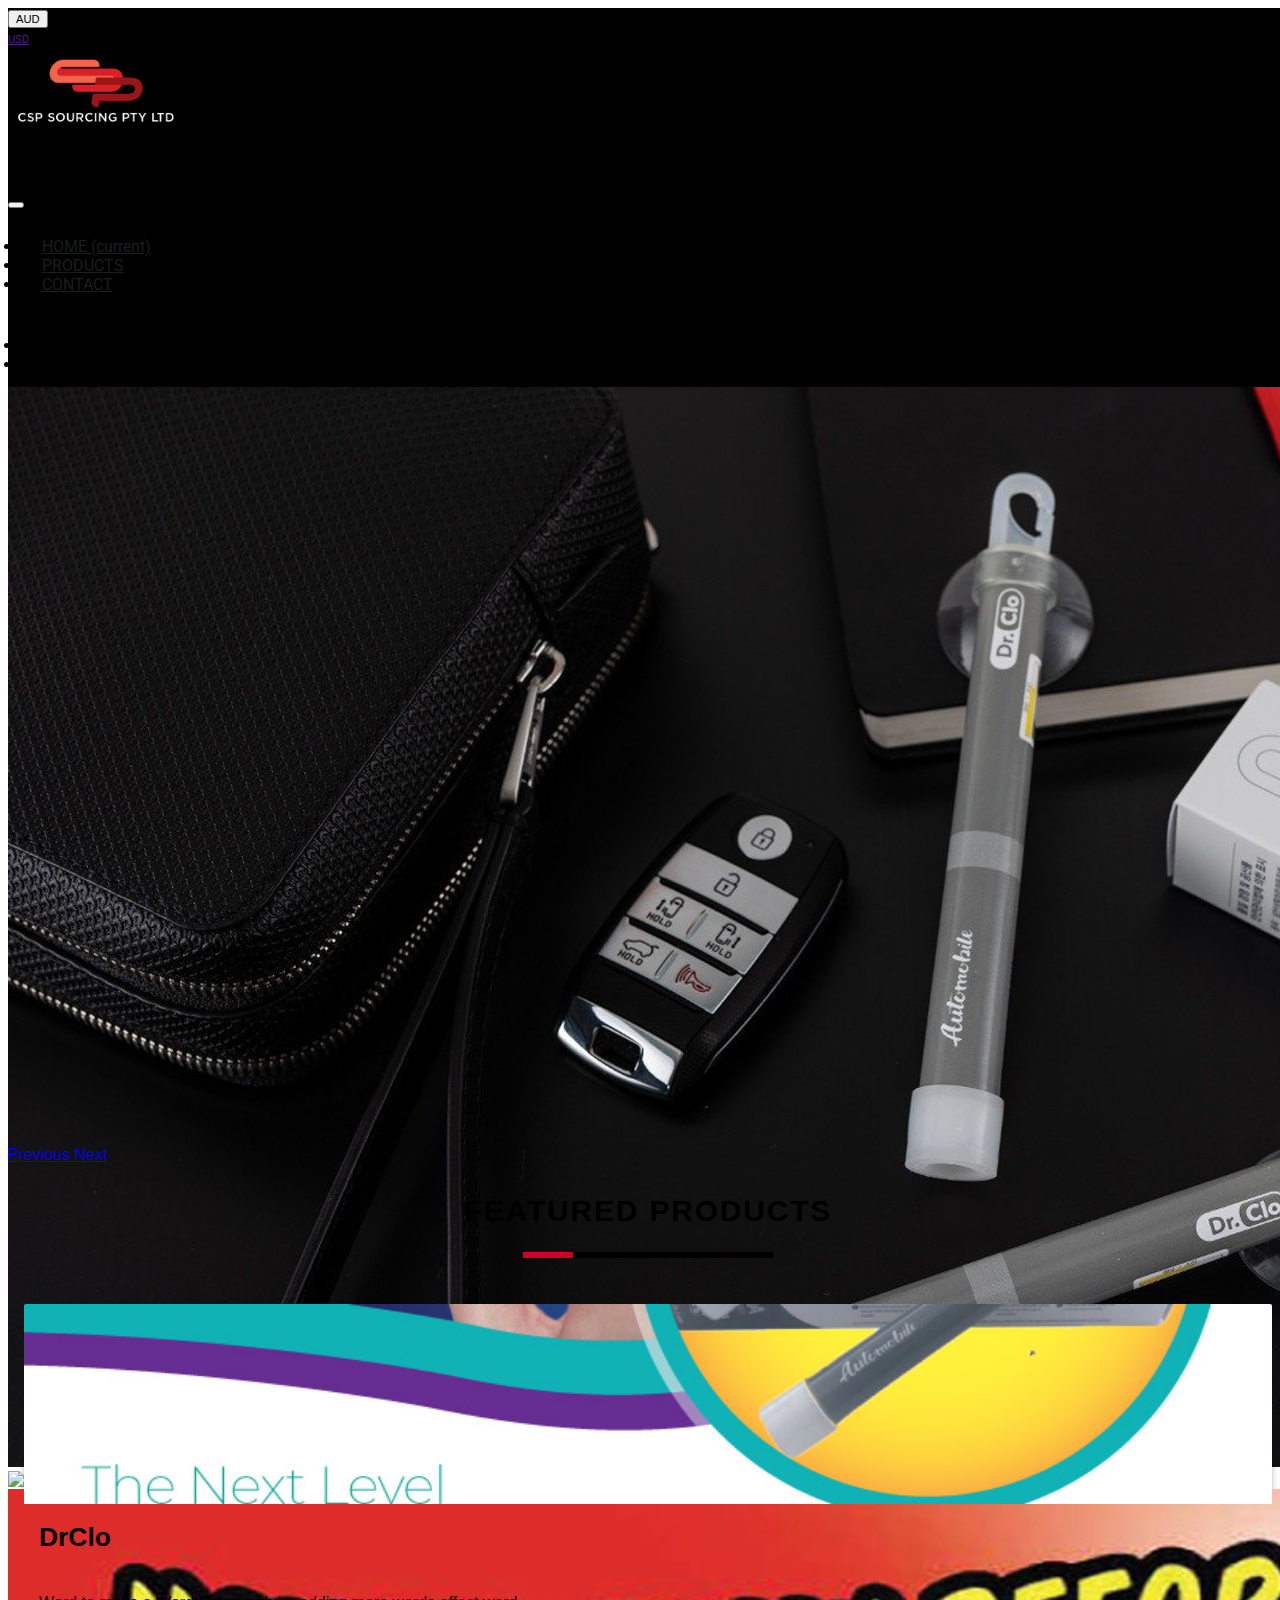
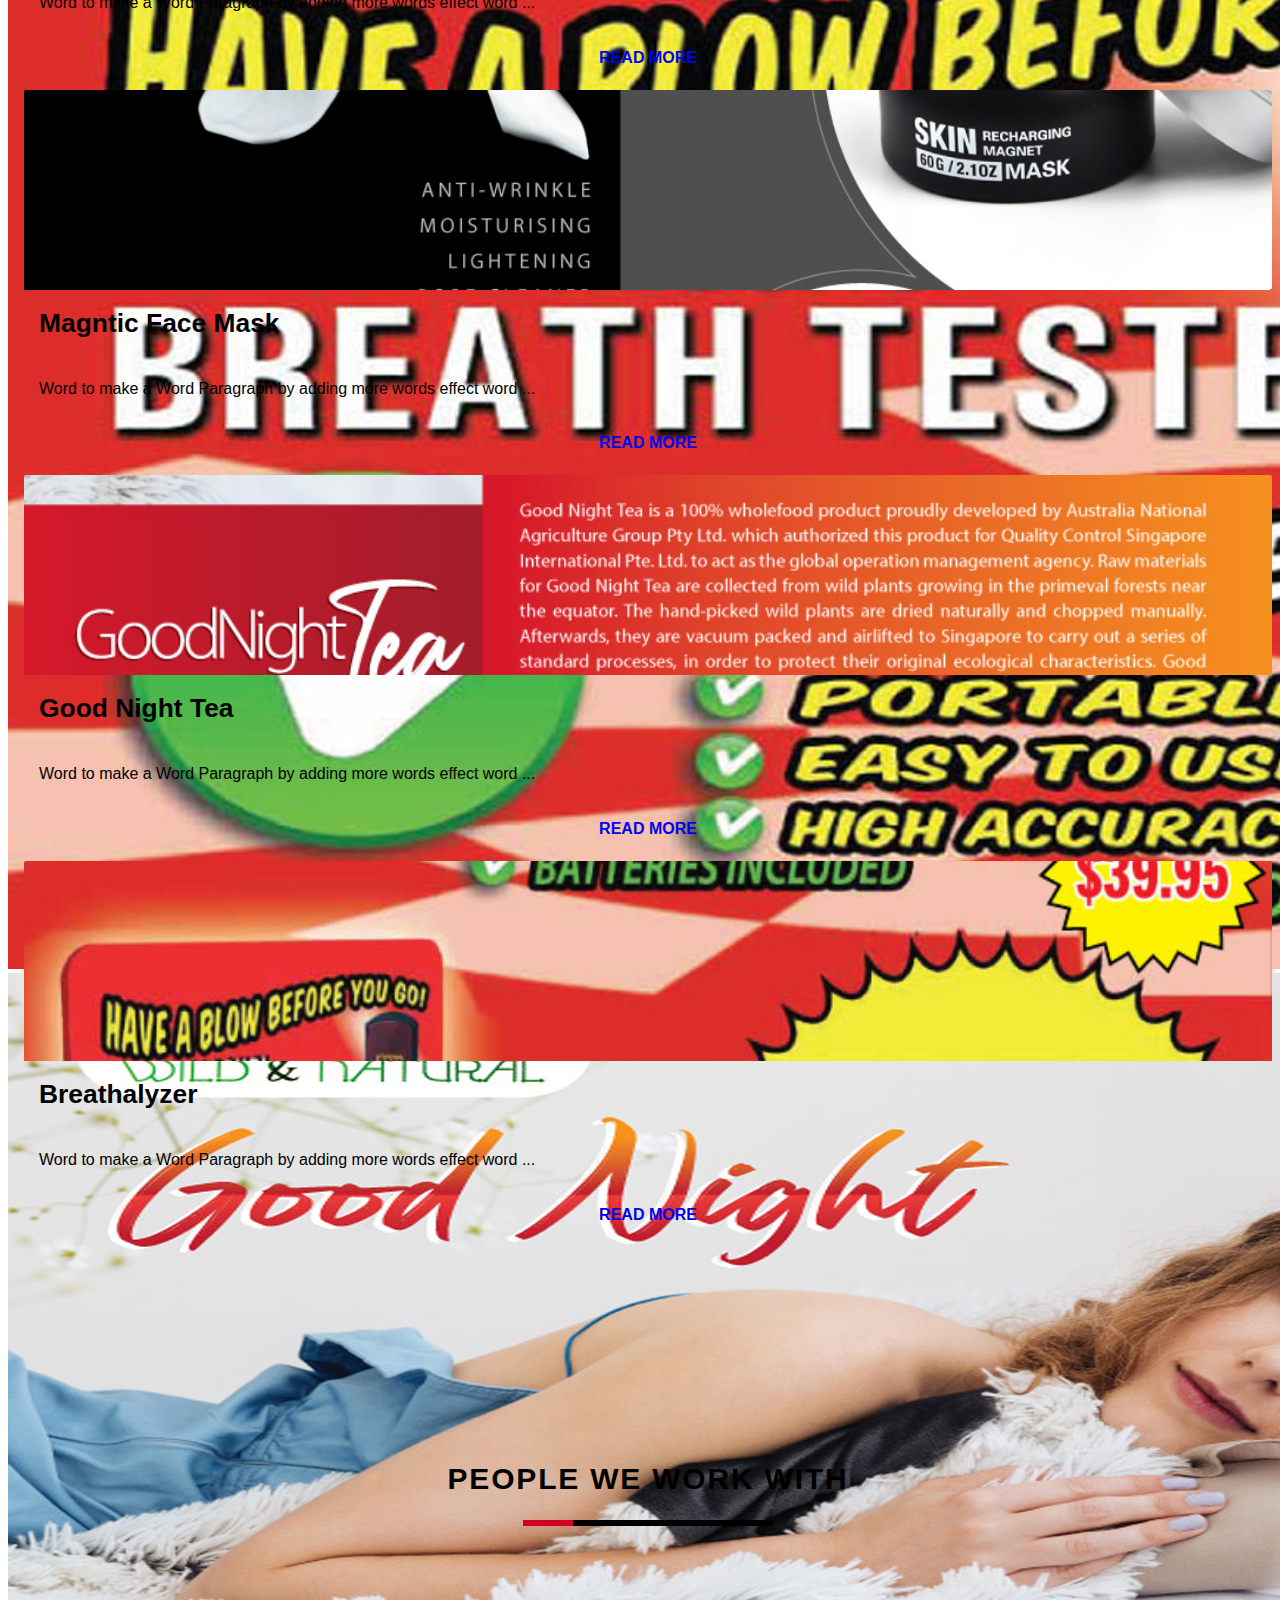
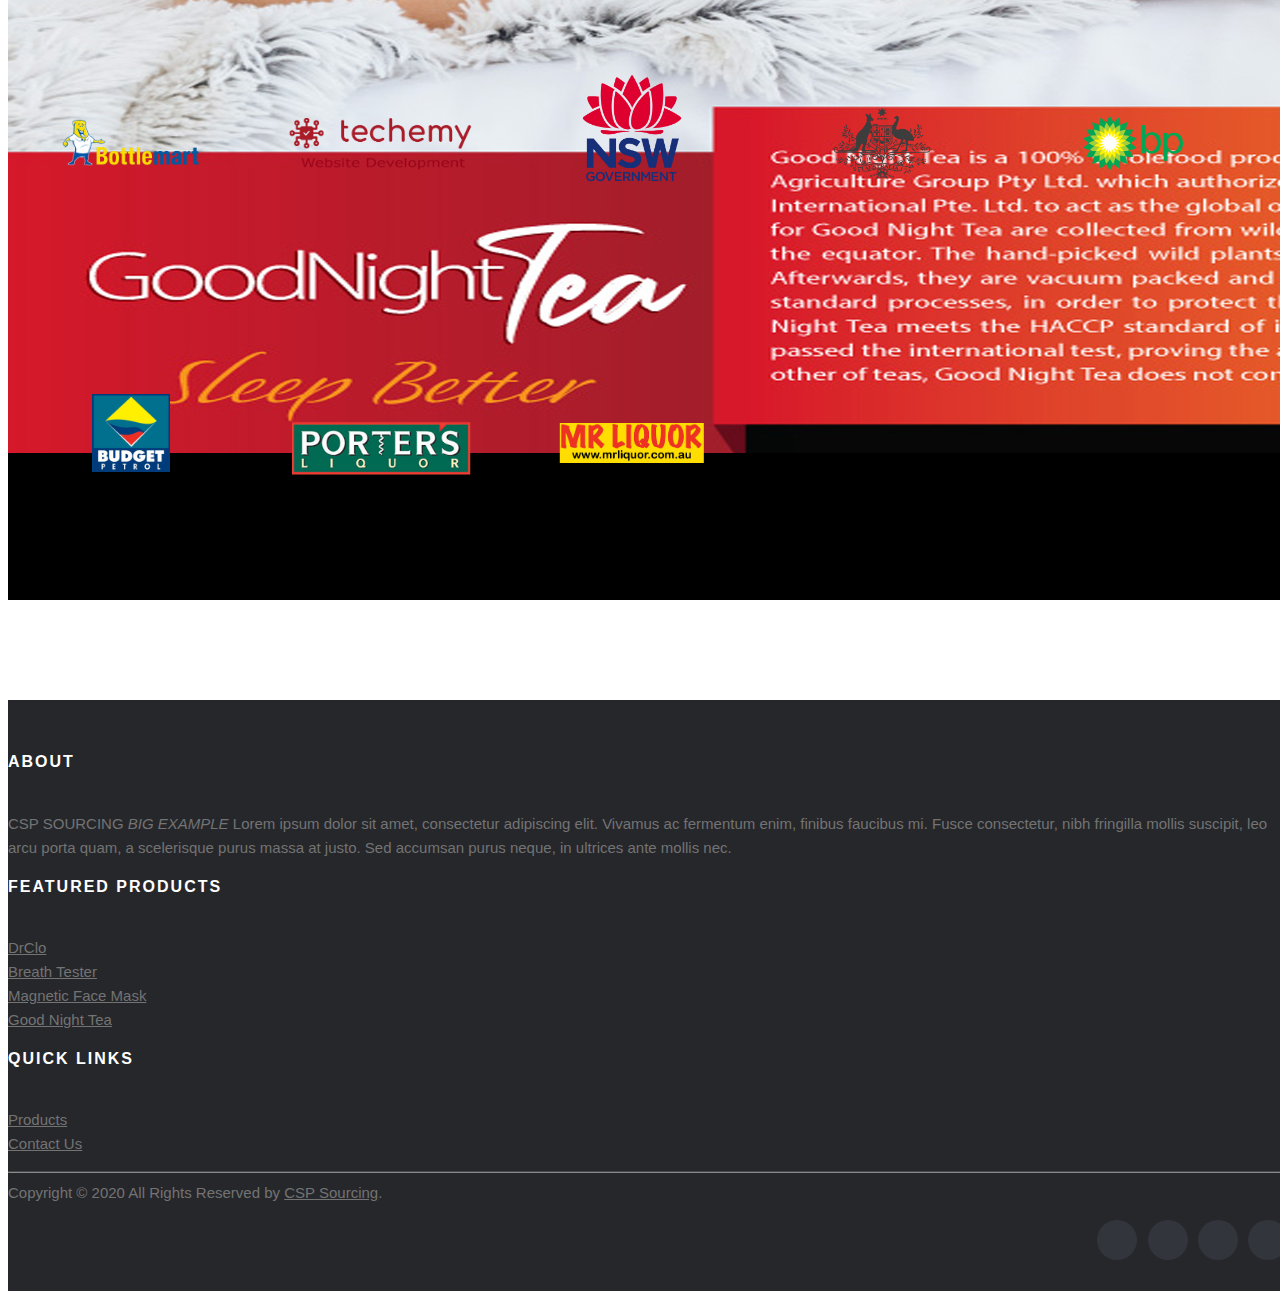
==== index.html @ be685585 "Update index.html" ====
<!DOCTYPE html>
<html lang="en">

<head>
    <meta charset="UTF-8">
    <meta name="viewport" content="width=device-width, initial-scale=1.0">
    <title>CSP Sourcing | We Create to Motivate</title>
    <!--Bootstrap CDN-->
    <link rel="stylesheet" href="https://stackpath.bootstrapcdn.com/bootstrap/4.5.0/css/bootstrap.min.css"
        integrity="sha384-9aIt2nRpC12Uk9gS9baDl411NQApFmC26EwAOH8WgZl5MYYxFfc+NcPb1dKGj7Sk" crossorigin="anonymous">
    <script src="https://code.jquery.com/jquery-3.5.1.slim.min.js"
        integrity="sha384-DfXdz2htPH0lsSSs5nCTpuj/zy4C+OGpamoFVy38MVBnE+IbbVYUew+OrCXaRkfj" crossorigin="anonymous">
    </script>
    <script src="https://cdn.jsdelivr.net/npm/popper.js@1.16.0/dist/umd/popper.min.js"
        integrity="sha384-Q6E9RHvbIyZFJoft+2mJbHaEWldlvI9IOYy5n3zV9zzTtmI3UksdQRVvoxMfooAo" crossorigin="anonymous">
    </script>
    <script src="https://stackpath.bootstrapcdn.com/bootstrap/4.5.0/js/bootstrap.min.js"
        integrity="sha384-OgVRvuATP1z7JjHLkuOU7Xw704+h835Lr+6QL9UvYjZE3Ipu6Tp75j7Bh/kR0JKI" crossorigin="anonymous">
    </script>
    <!-- Font Awesome CDN -->
    <script src="https://use.fontawesome.com/f053070eb8.js"></script>

    <!--Slick Slider-->
    <link rel="stylesheet" type="text/css" href="//cdn.jsdelivr.net/npm/slick-carousel@1.8.1/slick/slick.css" />
    <!-- Custom Stylesheet -->
    <link rel="stylesheet" href="./css/style.css">
</head>

<body>
    <header>
        <!--header-->


        <div class="container">
            <div class="row">
                <div class="col-md-4 col-sm12 col-12">
                    <div class="btn-group">
                        <button class="btn border dropdown-toggle my-md-4 my-2 text-white" data-toggle="dropdown"
                            aria-haspopup="true" aria-expanded="false">AUD</button>
                        <div class="dropdown-menu">
                            <a href="" class="dropdown-item">USD</a>
                        </div>
                    </div>
                    <style>
                        @media only screen and (min-device-width: 375px) and (max-device-width: 812px) and (-webkit-min-device-pixel-ratio: 3) {
                            .dropdown-toggle {
                                display: none;
                            }
                        }
                    </style>

                </div>
                <div class="col-md-4 col-12 text-center">
                    <a class="navbar-brand" href="index.html"></a><img style="width: 175px;"
                        src="assets/CSP Logo 600px.png"></a>
                </div>
                <div class="col-md-4 col-12 text-right">
                    <p class="my-md-4 header-links">
                        <a href="" class="px2"><i class="fa fa-instagram fa-2x" style="color:#fff; padding:4px;"
                                aria-hidden="true"></i></a>
                        <a href="" class="px2"><i class="fa fa-facebook-square fa-2x" style="color:#fff; padding:4px;"
                                aria-hidden="true"></i></a>
                        <a href="" class="px2"><i class="fa fa-envelope-square fa-2x" style="color:#fff; padding:4px;"
                                aria-hidden="true"></i></a>
                    </p>
                </div>
            </div>
        </div>
        <style>
            @media only screen and (min-device-width: 375px) and (max-device-width: 812px) and (-webkit-min-device-pixel-ratio: 3) {
                .header-links {
                    padding-right: 131.5px;
                    /*display: none;*/
                }
            }
        </style>

        <div class="container-fluid p-0">
            <nav class="navbar navbar-expand-lg navbar-light bg-white">
                <!--<a class="navbar-brand" href="#">Navbar</a>-->
                <button class="navbar-toggler" type="button" data-toggle="collapse" data-target="#navbarNav"
                    aria-controls="navbarNav" aria-expanded="false" aria-label="Toggle navigation">
                    <span class="navbar-toggler-icon"></span>
                </button>
                <div class="collapse navbar-collapse" id="navbarNav">
                    <ul class="navbar-nav">
                        <li class="nav-item active">
                            <a class="nav-link" href="#">HOME <span class="sr-only">(current)</span></a>
                        </li>
                        <li class="nav-item">
                            <a class="nav-link" href="products.html">PRODUCTS</a>
                        </li>
                        <!--<li class="nav-item">
                            <a class="nav-link" href="#">Pricing</a>
                        </li>-->
                        <li class="nav-item">
                            <a class="nav-link" href="contact.html">CONTACT</a>
                        </li>
                    </ul>
                </div>
                <div class="navbar-nav">
                    <li class="nav-item border rounded-circle mx-2 search-icon">
                        <i class="fa fa-search p-2"></i>
                    </li>
                    <li class="nav-item border rounded-circle mx-2 basket-item">
                        <a href="products.html">
                            <i class="fa fa-shopping-basket p-2"></i></a>
                    </li>
                </div>
            </nav>
        </div>


    </header>
    <!--/header-->



    <!--Main Section-->
    <main>







        <!--Bootstrap Carousel-->






        <div id="carouselExampleInterval" class="carousel slide" data-ride="carousel">
            <div class="carousel-inner" style="max-height: 84.4vh;">
                <div class="carousel-item active" data-interval="10000">
                    <img src="./assets/drclo grey 1080p.jpg" class="d-block w-100" alt="...">
                </div>
                <div class="carousel-item" data-interval="2000">
                    <img src="./assets/Magntic Face Mask 1080p.jpg" class="d-block w-100" alt="...">
                </div>
                <div class="carousel-item">
                    <img src="./assets/Breath Tester 1080p.jpg" class="d-block w-100" alt="...">
                </div>
                <div class="carousel-item">
                    <img src="./assets/Good Night Tea 1080p.jpg" class="d-block w-100" alt="...">
                </div>
            </div>
            <a class="carousel-control-prev" href="#carouselExampleInterval" role="button" data-slide="prev">
                <!--<span class="carousel-control-prev-icon" aria-hidden="true"></span>-->
                <i class="fa fa-chevron-circle-left fa-3x"></i>
                <span class="sr-only">Previous</span>
            </a>
            <a class="carousel-control-next" href="#carouselExampleInterval" role="button" data-slide="next">
                <!--<span class="carousel-control-next-icon" aria-hidden="true"></span>-->
                <i class="fa fa-chevron-circle-right fa-3x"></i>
                <span class="sr-only">Next</span>
            </a>
        </div>





        <!--/Bootstrap Carousel-->




        <!--First Slider
        <div class="container-fluid p-0">
            <div class="site-slider">
                <div class="slider-one">
                    <div>
                        <img src="./assets/57a378c88099a6366e5bff1b9d5f125d.jpg" class="img-fluid" alt="Banner1">
                    </div>
                    <div>
                        <img src="./assets/wallpapersden.com_small-memory_1920x1080.jpg" class="img-fluid"
                            alt="Banner2">
                    </div>
                    <div>
                        <img src="./assets/drclo grey 1080p.jpg" class="img-fluid" alt="Banner3">
                    </div>
                </div>
                <div class="slider-btn">
                    <span class="prev position-top"><i class="fa fa-chevron-left"></i></span>
                    <span class="next position-top right-0"><i class="fa fa-chevron-right"></i></span>
                </div>
            </div>
        </div>
        /First Slider-->


        <!--Second Slider-->

        <h2 style="padding-top: 30px;" class="heading">FEATURED PRODUCTS</h2>
        <div class="featured-products"">
            <section class=" wrapper">
            <div class="container-fostrap">
                <div class="content">
                    <div class="container">
                        <div class="row">
                            <div class="col-xs-12 col-sm-4">
                                <div class="card">
                                    <a class="img-card" href="products.html">
                                        <img src="./assets/Dr Clo.jpg" />
                                    </a>
                                    <div class="card-content">
                                        <h4 class="card-title">
                                            <a href="products.html">
                                                DrClo
                                            </a>
                                        </h4>
                                        <p class="">
                                            Word to make a Word Paragraph by adding more words effect word
                                            ...
                                        </p>
                                    </div>
                                    <div class="card-read-more">
                                        <a href="products.html" class="btn btn-link btn-block">
                                            Read More
                                        </a>
                                    </div>
                                </div>
                            </div>
                            <div class="col-xs-12 col-sm-4">
                                <div class="card">
                                    <a class="img-card" href="products.html">
                                        <img src="./assets/Magntic Face Mask.jpg" />
                                    </a>
                                    <div class="card-content">
                                        <h4 class="card-title">
                                            <a href="products.html">
                                                Magntic Face Mask
                                            </a>
                                        </h4>
                                        <p class="">
                                            Word to make a Word Paragraph by adding more words effect word
                                            ...
                                        </p>
                                    </div>
                                    <div class="card-read-more">
                                        <a href="products.html" class="btn btn-link btn-block">
                                            Read More
                                        </a>
                                    </div>
                                </div>
                            </div>
                            <div class="col-xs-12 col-sm-4">
                                <div class="card">
                                    <a class="img-card" href="products.html">
                                        <img src="./assets/Good Night Tea.jpg" />
                                    </a>
                                    <div class="card-content">
                                        <h4 class="card-title">
                                            <a href="products.html">Good
                                                Night Tea
                                            </a>
                                        </h4>
                                        <p class="">
                                            Word to make a Word Paragraph by adding more words effect word
                                            ...
                                        </p>
                                    </div>
                                    <div class="card-read-more">
                                        <a href="products.html" class="btn btn-link btn-block">
                                            Read More
                                        </a>
                                    </div>
                                </div>
                            </div>
                            <div class="col-xs-12 col-sm-4">
                                <div class="card">
                                    <a class="img-card" href="products.html">
                                        <img src="./assets/Breath Tester with Pricing.jpg" />
                                    </a>
                                    <div class="card-content">
                                        <h4 class="card-title">
                                            <a href="products.html">
                                                Breathalyzer
                                            </a>
                                        </h4>
                                        <p class="">
                                            Word to make a Word Paragraph by adding more words effect word
                                            ...
                                        </p>
                                    </div>
                                    <div class="card-read-more">
                                        <a href="products.html" class="btn btn-link btn-block">
                                            Read More
                                        </a>
                                    </div>
                                </div>
                            </div>
                        </div>
                    </div>
                </div>
            </div>
            </section>
        </div>

        <style>
            @import url(https://fonts.googleapis.com/css?family=Roboto:400,100,900);

            html,
            body {
                -moz-box-sizing: border-box;
                box-sizing: border-box;
                height: 100%;
                width: 100%;
                background: #FFF;
                font-family: 'Roboto', sans-serif;
                font-weight: 400;
            }

            .wrapper {
                display: table;
                height: 100%;
                width: 100%;
            }

            .container-fostrap {
                display: table-cell;
                padding: 1em;
                text-align: center;
                vertical-align: middle;
            }

            .fostrap-logo {
                width: 100px;
                margin-bottom: 15px
            }

            h1.heading {
                color: #fff;
                font-size: 1.15em;
                font-weight: 900;
                margin: 0 0 0.5em;
                color: #505050;
            }

            @media (min-width: 450px) {
                h1.heading {
                    font-size: 3.55em;
                }
            }

            @media (min-width: 760px) {
                h1.heading {
                    font-size: 3.05em;
                }
            }

            @media (min-width: 900px) {
                h1.heading {
                    font-size: 3.25em;
                    margin: 0 0 0.3em;
                }
            }

            .card {
                display: block;
                margin-bottom: 20px;
                line-height: 1.42857143;
                background-color: #fff;
                border-radius: 2px;
                box-shadow: 0 2px 5px 0 rgba(0, 0, 0, 0.16), 0 2px 10px 0 rgba(0, 0, 0, 0.12);
                transition: box-shadow .25s;
            }

            .card:hover {
                box-shadow: 0 8px 17px 0 rgba(0, 0, 0, 0.2), 0 6px 20px 0 rgba(0, 0, 0, 0.19);
            }

            .img-card {
                width: 100%;
                height: 200px;
                border-top-left-radius: 2px;
                border-top-right-radius: 2px;
                display: block;
                overflow: hidden;
            }

            .img-card img {
                width: 100%;
                height: 200px;
                object-fit: cover;
                transition: all .25s ease;
            }

            .card-content {
                padding: 15px;
                text-align: left;
            }

            .card-title {
                margin-top: 0px;
                font-weight: 700;
                font-size: 1.65em;
            }

            .card-title a {
                color: #000;
                text-decoration: none !important;
            }

            .card-read-more {
                border-top: 1px solid #D4D4D4;
            }

            .card-read-more a {
                text-decoration: none !important;
                padding: 10px;
                font-weight: 600;
                text-transform: uppercase
            }
        </style>





        <!--<style>
            .heading {
                position: relative;
                margin: 0 0 30px;
                padding-bottom: 30px;
                text-align: center;
                font-size: 30px;
                letter-spacing: 0.06em;
            }

            .heading:before {
                content: "";
                display: block;
                position: absolute;
                left: 50%;
                transform: translateX(-50%);
                bottom: 0;
                width: 200px;
                height: 6px;
                border-left: 50px solid #cf0226;
                background-color: #000;
            }

            .heading:after {
                content: "";
                display: block;
                position: absolute;
                right: 50%;
                bottom: 0;
                border-right: 3px solid #000;
                border-bottom: 3px solid #000;
                border-top: 3px solid transparent;
                border-left: 3px solid transparent;
            }
        </style>




        <div class="product-center">
            <div class="container-fluid">
                <div class="site-slider-two px-md-4">
                    <div class="row slider-two text-center">
                        <div class="col-md-2 product pt-md-5 pt-4">
                            <img src="./assets/Dr Clo.jpg" style="width: 300px;" alt="Product 1">
                            <span class="border site-btn btn-span" style="padding: 0.8rem 1.9rem;
                        border-radius: 4rem;
                        border: 1px solid var(--border);
                        background-color: white;
                        color: var(--light-gray);">DrClo</span>
                        </div>


                        <div class="col-md-2 product pt-md-5 pt-4">
                            <img src="./assets/Breath Tester with Pricing.jpg" style=" width: 300px;" alt="Product 2">
                            <span class="border site-btn btn-span" style="padding: 0.8rem 1.9rem;
                        border-radius: 4rem;
                        border: 1px solid var(--border);
                        background-color: white;
                        color: var(--light-gray);">Breath Tester</span>
                        </div>


                        <div class="col-md-2 product pt-md-5 pt-4">
                            <img src="./assets/Magntic Face Mask.jpg" style=" width: 300px " alt="Product 3">
                            <span class="border site-btn btn-span" style="padding: 0.8rem 1.9rem;
                        border-radius: 4rem;
                        border: 1px solid var(--border);
                        background-color: white;
                        color: var(--light-gray);">Blackhead Magnet</span>
                        </div>



                        <div class="col-md-2 product pt-md-5 pt-4">
                            <img src="./assets/Good Night Tea.jpg" style="width: 300px" alt="Product 4">
                            <span class="border site-btn btn-span" style="padding: 0.8rem 1.9rem;
                        border-radius: 4rem;
                        border: 1px solid var(--border);
                        background-color: white;
                        color: var(--light-gray);">Herbal Tea</span>
                        </div>

                    </div>

                </div>
            </div>
        </div>-->












        <!--/Second Slider-->


        <!--People We Work With-->


        <h2 style="padding-top: 200px;" class="heading">PEOPLE WE WORK WITH</h2>
        <section style="background-color: #000;">
            <style>
                .heading {
                    position: relative;
                    margin: 0 0 30px;
                    padding-bottom: 30px;
                    text-align: center;
                    font-size: 30px;
                    letter-spacing: 0.06em;
                }

                .heading:before {
                    content: "";
                    display: block;
                    position: absolute;
                    left: 50%;
                    transform: translateX(-50%);
                    bottom: 0;
                    width: 200px;
                    height: 6px;
                    border-left: 50px solid #cf0226;
                    background-color: #000;
                }

                .heading:after {
                    content: "";
                    display: block;
                    position: absolute;
                    right: 50%;
                    bottom: 0;
                    border-right: 3px solid #000;
                    border-bottom: 3px solid #000;
                    border-top: 3px solid transparent;
                    border-left: 3px solid transparent;
                }
            </style>





            <div class="client-wrap">

                <!-- For the demo -->
                <!--  <div class="toggle-container">
              <div class="hover toggle-wrap">
                <span class="toggle">Low opacity </span>
                <div class="toggle-switch">
                  <div class="switch"></div>
                </div>
              </div>
             </div> -->
                <!-- End -->

                <!--<div class="client google">
                <!--     <div class="client-more-less"></div> -->
                <!--<div class="client-meta">
                <div class="client-close"></div>
                <ul class="project-list">

                    <hr class="bar">
                    <h4 class="client-title">Google</h4>

                </ul>
            </div>-->

                <!--     <div class="overflow-wrapper">
                  <img data-src="http://lorempixel.com/300/250/business">
                  <img data-src="http://lorempixel.com/300/250/technics">
                  <img data-src="http://lorempixel.com/300/250/nature">
                  <img data-src="http://lorempixel.com/300/250/city">
                  <img data-src="http://lorempixel.com/300/250/transport">
                  <img data-src="http://lorempixel.com/300/250/business">
                  <img data-src="http://lorempixel.com/300/250/technics">
                  <img data-src="http://lorempixel.com/300/250/nature">
                  <img data-src="http://lorempixel.com/300/250/city">
                  <img data-src="http://lorempixel.com/300/250/transport">
                </div> -->

                <!-- <img class="client-logo" src="https://upload.wikimedia.org/wikipedia/commons/2/2f/Google_2015_logo.svg">
        </div>-->


                <div class="client microsoft">
                    <div class="client-more-less"></div>
                    <div class="client-meta">
                        <div class="client-close"></div>
                        <ul class="project-list">

                            <hr class="bar">
                            <a href="https://bottlemart.com.au/">
                                                            <h4 class="client-title">Bottlemart</h4></a>
                            <li>Some Example Project</li>
                            <li>Another Project</li>
                            <li>The Third Name</li>
                            <li>Fourth Project Name</li>
                            <li>Another Name</li>
                        </ul>
                    </div>

                    <div class="overflow-wrapper">
                    </div>

                    <img class="client-logo smaller" src="./assets/bottlemart-kiama.png">
                </div>

                <div class="client logitech">
                    <div class="client-more-less"></div>
                    <div class="client-meta">
                        <div class="client-close"></div>
                        <ul class="project-list">
                            <hr class="bar">
                            <a href="https://techemy.com.au">
                                <h4 style="color:#000" class="client-title">Techemy</h4>
                            </a>
                            <li>Tailored Websites</li>
                            <li>Computer Repair Services</li>
                            <li>Reliable Australian Web Hosting</li>
                            <li>Interface Design</li>
                            <li>Custom Built Systems</li>
                        </ul>
                    </div>
                    <div class="overflow-wrapper">

                    </div>
                    <a href="https://techemy.com.au"><img class="client-logo" src="./assets/Techemy Web Dev.png"></a>
                </div>

                <div class="client oculus">
                    <div class="client-more-less"></div>
                    <div class="client-meta">
                        <div class="client-close"></div>
                        <ul class="project-list">
                            <hr class="bar">
                                           <a href="https://www.nsw.gov.au/">
                                                                           <h4 class="client-title">NSW Government</h4></a>
                            <li>Some Example Project</li>
                            <li>Another Project</li>
                            <li>The Third Name</li>
                            <li>Fourth Project Name</li>
                            <li>Another Name</li>
                        </ul>
                    </div>
                    <div class="overflow-wrapper">

                    </div>
                    <img class="client-logo" style="width: 100px; padding-bottom: 30px;"
                        src="./assets/180px-New_South_Wales_Government_logo.svg.png">
                </div>
                <div class="client oculus">
                    <div class="client-more-less"></div>
                    <div class="client-meta">
                        <div class="client-close"></div>
                        <ul class="project-list">
                            <hr class="bar">
                                           <a href="https://www.australia.gov.au/">
                                                                           <h4 class="client-title">Fedral Government</h4></a>
                            <li>Some Example Project</li>
                            <li>Another Project</li>
                            <li>The Third Name</li>
                            <li>Fourth Project Name</li>
                            <li>Another Name</li>
                        </ul>
                    </div>
                    <div class="overflow-wrapper">

                    </div>
                    <img class="client-logo" style="width: 100px;"
                        src="./assets/coat-of-arms-af51ab555b0040c7bcda43484858d96594d2cb60d71ff58ff91003a9cc7f3e81.png">
                </div>


                <div class="client oculus">
                    <div class="client-more-less"></div>
                    <div class="client-meta">
                        <div class="client-close"></div>
                        <ul class="project-list">
                            <hr class="bar">
                                           <a href="https://www.bp.com/en_au/australia/home.html">
                                                                           <h4 class="client-title">BP Australia</h4></a>
                            <li>Some Example Project</li>
                            <li>Another Project</li>
                            <li>The Third Name</li>
                            <li>Fourth Project Name</li>
                            <li>Another Name</li>
                        </ul>
                    </div>
                    <div class="overflow-wrapper">

                    </div>
                    <img class="client-logo" style="width: 100px; "
                        src="./assets/190625030159-bp-logo-C57B8EBDAF-seeklogo.com.png">
                </div>


                <div class="client oculus">
                    <div class="client-more-less"></div>
                    <div class="client-meta">
                        <div class="client-close"></div>
                        <ul class="project-list">
                            <hr class="bar">
                                           <a href="https://www.gascorp.com.au/">
                                                                           <h4 class="client-title">Budget Petrol</h4></a>
                            <li>Some Example Project</li>
                            <li>Another Project</li>
                            <li>The Third Name</li>
                            <li>Fourth Project Name</li>
                            <li>Another Name</li>
                        </ul>
                    </div>
                    <div class="overflow-wrapper">

                    </div>
                    <img class="client-logo" style="width: 100px; padding-bottom: 30px; height: 108px; width: auto;"
                        src="./assets/logo-400x400.png">
                </div>

                <div class="client oculus">
                    <div class="client-more-less"></div>
                    <div class="client-meta">
                        <div class="client-close"></div>
                        <ul class="project-list">
                            <hr class="bar">
                                           <a href="http://www.portersliquor.com.au/">
                                                                           <h4 class="client-title">Porters Liquor</h4></a>
                            <li>Some Example Project</li>
                            <li>Another Project</li>
                            <li>The Third Name</li>
                            <li>Fourth Project Name</li>
                            <li>Another Name</li>
                        </ul>
                    </div>
                    <div class="overflow-wrapper">
                        <img data-src="http://lorempixel.com/300/250/business">
                        <img data-src="http://lorempixel.com/300/250/technics">
                        <img data-src="http://lorempixel.com/300/250/nature">
                        <img data-src="http://lorempixel.com/300/250/city">
                        <img data-src="http://lorempixel.com/300/250/transport">
                    </div>
                    <img class="client-logo" style="padding-bottom:20px width: 125px;" src="./assets/porters-liquor.png">
                </div>
                                                                                                    <div class="client oculus">
                    <div class="client-more-less"></div>
                    <div class="client-meta">
                        <div class="client-close"></div>
                        <ul class="project-list">
                            <hr class="bar">
                                           <a href="https://mrliquor.com.au/">
                                                                           <h4 class="client-title">Mr Liquor</h4></a>
                            <li>Some Example Project</li>
                            <li>Another Project</li>
                            <li>The Third Name</li>
                            <li>Fourth Project Name</li>
                            <li>Another Name</li>
                        </ul>
                    </div>
                    <div class="overflow-wrapper">

                    </div>
                    <img class="client-logo" style="width: 80px; padding-bottom: 10px; height: 50px; width: auto;"
                        src="./assets/mrliquor.jpg">
                </div>

            </div>




            <style>
                @media only screen and (min-device-width: 320px) and (max-device-width: 480px) and (-webkit-min-device-pixel-ratio: 2) {}

                .overflow-wrapper {
                    margin-bottom: 100px;
                }

                /* Demo assets */
                .touch .client-wrap .client.solid {
                    opacity: 1;
                    z-index: 5;
                }

                .touch .client-close.click-on {
                    pointer-events: auto;
                    z-index: 6;
                }

                /* 
.touch .client:hover .client-more-less::after {
  opacity: 0;
} */

                .toggle-container {
                    text-align: center;
                }

                .toggle-wrap {
                    margin: 0 auto 20px;
                    display: inline-block;
                    clear: both;
                    text-align: center;
                    padding: 10px;
                    border-radius: 6px;
                    font-weight: bolder;
                }

                .toggle {
                    margin-right: 8px;
                }

                .touch div.minus.client-more-less::after {
                    background-color: rgba(255, 255, 255, 0);
                }

                .toggle-switch {
                    position: relative;
                    display: inline-block;
                    vertical-align: middle;
                    text-align: left;
                    cursor: pointer;
                    padding: 3px;
                    border-radius: 25px;
                    width: 42px;
                    background-color: rgb(122, 212, 68);
                    color: rgb(225, 225, 225);
                    -webkit-transition: .4s ease all;
                    -moz-transition: .4s ease all;
                    -ms-transition: .4s ease all;
                    -o-transition: .4s ease all;
                    transition: .4s ease all;
                }

                .switch {
                    float: right;
                    display: inline-block;
                    width: 20px;
                    height: 20px;
                    border-radius: 50%;
                    background-color: rgb(255, 255, 255);
                }

                .switched-off {
                    background-color: rgb(200, 200, 200);
                }

                .switched-off .switch {
                    margin-right: 15px;
                }

                .switch {
                    -webkit-transition: .2s ease all;
                    -moz-transition: .2s ease all;
                    -ms-transition: .2s ease all;
                    -o-transition: .2s ease all;
                    transition: .2s ease all;
                }

                /* End Demo Assets */

                img[data-src] {
                    opacity: 0;
                }

                img {
                    opacity: 1;
                }

                * {
                    box-sizing: border-box;
                }

                body {
                    font-family: Sans-serif;
                }

                .overflow-wrapper img.show-image {
                    opacity: 1;
                }

                .client-wrap {
                    margin: 5% auto 0;
                    padding: 0;
                    max-width: 1280px;
                    width: 100%;
                }

                .client-wrap:hover>.client {
                    opacity: 0.93;
                }

                .opacity-focus:hover>.client,
                .solid.client {
                    opacity: 1;
                }

                .opacity-focus .client {
                    z-index: 0;
                }

                .client {
                    vertical-align: middle;
                    position: relative;
                    margin: 5px;
                    max-width: calc(20% - 20px);
                    height: 100%;
                    width: 100%;
                    list-style-type: none;
                    display: inline-block;
                    text-align: center;
                    transition: .2s ease all;
                }

                .no-touch .client:hover,
                .no-touch .opacity-focus .client:hover {
                    opacity: 1;
                    z-index: 2;
                }

                .client:hover .client-meta {
                    opacity: 1;
                    visibility: visible;
                }

                .client:hover .overflow-wrapper {
                    z-index: 5;
                    left: 0;
                }

                .touch .client:hover {
                    opacity: 1;
                    z-index: 2;
                }

                .client-meta {
                    position: absolute;
                    display: block;
                    visibility: hidden;
                    overflow: hidden;
                    text-align: center;
                    border-radius: 4px;
                    opacity: 0;
                    width: 100%;
                    min-height: 200px;
                    background-color: rgb(255, 255, 255);
                    text-align: left;
                    border: 1px solid rgb(228, 228, 228);
                    box-shadow: 0 0 10px 0 rgba(0, 0, 0, .1);
                    -webkit-transition: .2s ease all;
                    -moz-transition: .2s ease all;
                    -ms-transition: .2s ease all;
                    -o-transition: .2s ease all;
                    transition: .2s ease all;
                }

                .touch .client-more-less,
                .touch .client-close {
                    z-index: 2;
                    position: absolute;
                    left: calc(50% - 10px);
                    text-align: center;
                    top: 15px;
                    height: 26px;
                    width: 26px;
                    text-align: center;
                    border-radius: 50%;
                    line-height: 1.3;
                    font-weight: 600;
                    transition: .2s ease all;
                }

                .touch .client.reset .client-meta {
                    opacity: 0;
                    visibility: hidden;
                }

                .touch .client-more-less {
                    display: inline-block;
                    pointer-events: none;
                    z-index: 5;
                    background-color: rgb(234, 236, 236);
                    color: rgba(0, 0, 0, .5);
                }

                .touch .client-close {
                    z-index: 6;
                    background-color: transparent;
                }

                .client-close:hover~.client-meta {
                    opacity: 0;
                    visibility: hidden;
                }

                .client-close:hover~img.client-logo,
                .client-more-less~img.client-logo {
                    width: 80%;
                }

                .touch .client-more-less::before,
                .touch .client-more-less::after {
                    content: '';
                    background-color: rgba(0, 0, 0, .25);
                    padding: 0;
                    display: block;
                    border-radius: 3px;
                    position: absolute;
                    margin: 0 auto;
                }

                .touch .client-more-less::before {
                    margin: 11px 6px;
                    width: 14px;
                    height: 4px;
                }

                .touch .client-more-less::after {
                    margin: 6px 11px;
                    width: 4px;
                    height: 14px;
                }

                /* Responsive Reset */
                .reset {
                    opacity: 1 !important;
                }

                .reset .client-logo {
                    width: 80% !important;
                }

                .touch .reset .client-more-less::after {
                    opacity: 1 !important;
                }

                /* End Responsive Reset */

                .client:hover .client-logo {
                    width: 76%;
                }

                img.reset-logo {
                    width: 80%;
                }

                .project-list:hover .overflow-wrapper img,
                .opaque {
                    opacity: 1;
                }

                .overflow-wrapper {
                    position: relative;
                    padding-top: calc(100% - 45px);
                    width: 100%;
                    display: inline-block;
                    z-index: 3;
                    overflow: hidden;
                    background-size: cover;
                    background-position: center;
                    transition: .2s ease all;
                }

                .overflow-wrapper img {
                    position: absolute;
                    top: 0;
                    left: 0;
                    width: 100%;
                    opacity: 0;
                    padding: 1px;
                    border-radius: 4px 4px 0 0;
                    -webkit-transition: .15s ease all;
                    -moz-transition: .15s ease all;
                    -ms-transition: .15s ease all;
                    -o-transition: .15s ease all;
                    transition: .15s ease all;
                    -webkit-backface-visibility: hidden;
                    -webkit-transform: translateZ(0) scale(1, 1);
                }

                .client-logo {
                    z-index: 1;
                    position: absolute;
                    transform: translateY(-50%) translateX(-50%);
                    left: 50%;
                    top: 50%;
                    width: 80%;
                    height: auto;
                    transition: .2s ease all;
                    -webkit-animation: fadein .8s;
                    -moz-animation: fadein .8s;
                    -ms-animation: fadein .8s;
                    -o-animation: fadein .8s;
                    animation: fadein .8s;
                }

                .white-bg {
                    background-color: rgb(255, 255, 255);
                }

                .project-list {
                    overflow: hidden;
                    max-height: 230px;
                    margin-top: calc(100% - 44px);
                    padding: 0;
                    margin-bottom: 0;
                    line-height: 1;
                    padding-top: 0;
                    padding-bottom: 20px;
                    text-align: center;
                    border-bottom: 4px solid rgb(189, 189, 255);
                    transition: .2s ease all;
                }

                /* .project-list:hover {
  max-height: 270px;
} */

                /* .project-list:hover .bar {
  max-width: 100%;
  border-top: 4px solid rgb(189, 189, 255);
}

.project-list:hover {
  border-bottom: 4px solid rgb(255, 255, 255);
} */

                .bar {
                    margin: 0 auto;
                    border: 0;
                    border-top: 4px solid rgb(232, 232, 232);
                    max-width: calc(100% - 30px);
                    transition: .2s ease all;
                }

                .project-list li {
                    cursor: pointer;
                    display: block;
                    text-align: center;
                    padding: 8px 10px;
                    font-size: .9rem;
                }

                .project-list li:hover {
                    color: rgb(100, 100, 100);
                }

                /* Sizes for demo */
                .square {
                    padding: 20%;
                }

                .smaller {
                    padding: 10%;
                }

                /* End Sizes for demo */

                @media screen and (max-width: 1024px) {
                    .client {
                        max-width: calc(25% - 30px);
                    }
                }

                @media screen and (max-width: 820px) {
                    .client {
                        max-width: calc(33.33% - 30px);
                    }
                }

                @media screen and (max-width: 620px) {
                    .client {
                        max-width: calc(50% - 30px);
                    }
                }

                @media screen and (max-width: 525px) {
                    .client {
                        float: none;
                        max-width: 260px;
                        width: 90%;
                    }

                    .client-wrap {
                        text-align: center;
                    }
                }

                /* Animation */
                @-webkit-keyframes fadein {
                    from {
                        opacity: 0;
                        width: 65%;
                    }

                    to {
                        opacity: 1;
                        width: 80%;
                    }
                }

                @-moz-keyframes fadein {
                    from {
                        opacity: 0;
                        width: 65%;
                    }

                    to {
                        opacity: 1;
                        width: 80%;
                    }
                }

                @-ms-keyframes fadein {
                    from {
                        opacity: 0;
                        width: 65%;
                    }

                    to {
                        opacity: 1;
                        width: 80%;
                    }
                }

                @-o-keyframes fadein {
                    from {
                        opacity: 0;
                        width: 65%;
                    }

                    to {
                        opacity: 1;
                        width: 80%;
                    }
                }

                @keyframes fadein {
                    from {
                        opacity: 0;
                        width: 65%;
                    }

                    to {
                        opacity: 1;
                        width: 80%;
                    }
                }
            </style>













        </section>

        <!--/People We Work With-->

    </main>













    <!--/Main Section-->
    <footer>




        <section style="margin-top: 100px;"></section>
        <!-- Site footer -->
        <footer class="site-footer">
            <div class="container">
                <div class="row">
                    <div class="col-sm-12 col-md-6">
                        <h6>About</h6>
                        <p class="text-justify">CSP SOURCING <i>BIG EXAMPLE </i> Lorem ipsum dolor sit
                            amet, consectetur adipiscing elit. Vivamus ac fermentum enim, finibus faucibus mi. Fusce
                            consectetur, nibh fringilla mollis suscipit, leo arcu porta quam, a scelerisque purus massa
                            at justo. Sed accumsan purus neque, in ultrices ante mollis nec.</p>
                    </div>

                    <div class="col-xs-6 col-md-3">
                        <h6>Featured Products</h6>
                        <ul class="footer-links">
                            <li><a href="./assets/Dr Clo.jpg">DrClo</a></li>
                            <li><a href="./assets/Breath Tester with Pricing.jpg">Breath Tester</a></li>
                            <li><a href="./assets/Magntic Face Mask.jpg">Magnetic Face Mask</a></li>
                            <li><a href="./assets/Good Night Tea.jpg">Good Night Tea</a></li>
                        </ul>
                    </div>

                    <div class="col-xs-6 col-md-3">
                        <h6>Quick Links</h6>
                        <ul class="footer-links">
                            <li><a href="products.html">Products</a></li>
                            <li><a href="contact.html">Contact Us</a></li>
                        </ul>
                    </div>
                </div>
                <hr>
            </div>
            <div class="container">
                <div class="row">
                    <div class="col-md-8 col-sm-6 col-xs-12">
                        <p class="copyright-text">Copyright &copy; 2020 All Rights Reserved by
                            <a href="index.html">CSP Sourcing</a>.
                        </p>
                    </div>

                    <div class="col-md-4 col-sm-6 col-xs-12">
                        <ul class="social-icons">
                            <li><a class="facebook"
                                    href="https://www.facebook.com/CPS-Sourcing-PTY-LTD-218153716290359/"><i
                                        class="fa fa-facebook"></i></a></li>
                            <li><a class="twitter" href="#"><i class="fa fa-twitter"></i></a></li>
                            <li><a class="dribbble" href="#"><i class="fa fa-instagram"></i></a></li>
                            <li><a class="linkedin" href="#"><i class="fa fa-linkedin"></i></a></li>
                        </ul>
                    </div>
                </div>
            </div>

            <style>
                .site-footer {
                    background-color: #26272b;
                    padding: 45px 0 20px;
                    font-size: 15px;
                    line-height: 24px;
                    color: #737373;
                }

                .site-footer hr {
                    border-top-color: #bbb;
                    opacity: 0.5
                }

                .site-footer hr.small {
                    margin: 20px 0
                }

                .site-footer h6 {
                    color: #fff;
                    font-size: 16px;
                    text-transform: uppercase;
                    margin-top: 5px;
                    letter-spacing: 2px
                }

                .site-footer a {
                    color: #737373;
                }

                .site-footer a:hover {
                    color: #3366cc;
                    text-decoration: none;
                }

                .footer-links {
                    padding-left: 0;
                    list-style: none
                }

                .footer-links li {
                    display: block
                }

                .footer-links a {
                    color: #737373
                }

                .footer-links a:active,
                .footer-links a:focus,
                .footer-links a:hover {
                    color: #3366cc;
                    text-decoration: none;
                }

                .footer-links.inline li {
                    display: inline-block
                }

                .site-footer .social-icons {
                    text-align: right
                }

                .site-footer .social-icons a {
                    width: 40px;
                    height: 40px;
                    line-height: 40px;
                    margin-left: 6px;
                    margin-right: 0;
                    border-radius: 100%;
                    background-color: #33353d
                }

                .copyright-text {
                    margin: 0
                }

                @media (max-width:991px) {
                    .site-footer [class^=col-] {
                        margin-bottom: 30px
                    }
                }

                @media (max-width:767px) {
                    .site-footer {
                        padding-bottom: 0
                    }

                    .site-footer .copyright-text,
                    .site-footer .social-icons {
                        text-align: center
                    }
                }

                .social-icons {
                    padding-left: 0;
                    margin-bottom: 0;
                    list-style: none
                }

                .social-icons li {
                    display: inline-block;
                    margin-bottom: 4px
                }

                .social-icons li.title {
                    margin-right: 15px;
                    text-transform: uppercase;
                    color: #96a2b2;
                    font-weight: 700;
                    font-size: 13px
                }

                .social-icons a {
                    background-color: #eceeef;
                    color: #818a91;
                    font-size: 16px;
                    display: inline-block;
                    line-height: 44px;
                    width: 44px;
                    height: 44px;
                    text-align: center;
                    margin-right: 8px;
                    border-radius: 100%;
                    -webkit-transition: all .2s linear;
                    -o-transition: all .2s linear;
                    transition: all .2s linear
                }

                .social-icons a:active,
                .social-icons a:focus,
                .social-icons a:hover {
                    color: #fff;
                    background-color: #29aafe
                }

                .social-icons.size-sm a {
                    line-height: 34px;
                    height: 34px;
                    width: 34px;
                    font-size: 14px
                }

                .social-icons a.facebook:hover {
                    background-color: #3b5998
                }

                .social-icons a.twitter:hover {
                    background-color: #00aced
                }

                .social-icons a.linkedin:hover {
                    background-color: #007bb6
                }

                .social-icons a.dribbble:hover {
                    background-color: #ea4c89
                }

                @media (max-width:767px) {
                    .social-icons li.title {
                        display: block;
                        margin-right: 0;
                        font-weight: 600
                    }
                }
            </style>
        </footer>



    </footer>
    <script type="text/javascript" src="//cdn.jsdelivr.net/npm/slick-carousel@1.8.1/slick/slick.min.js"></script>
    <script src="./js/main.js"></script>
</body>

</html>
---- css/style.css ----
/* Import font from google font*/
@import url('https://fonts.googleapis.com/css2?family=Anton&family=Gugi&family=Lato&family=Roboto&family=Sofia&display=swap');


html {
    scroll-behavior: smooth;
}


:root {
    --light-gray: #2b3032a1;
    --primary-color: #000;
    /*TEAL DrClo #45ccb8*/
    --border: #2b303218;
    --text-color: #ff686b;
    --roboto: "Roboto", sans-serif;
    --gugi: "Gugi", cursive;
    --sofia: "Sofia", cursive;
}

.primary-color {
    color: var(--primary-color)
}

.bg-primary-color {
    background-color: var(--primary-color) !important;
}

.text-color {
    color: var(--text-color);
}

.font-roboto {
    font-family: var(--roboto);
}

.lightblue {
    color: lightblue;
}

/*header*/
header {
    background-color: var(--primary-color);
    font-family: var(--roboto);
}

header .site-title {
    font-family: var(--gugi);
}

.container .dropdown-toggle,
.container .dropdown-item {
    font-size: 0.7em;
}

.header-links a {
    font-size: 0.9em;
    text-decoration: none;
    color: white;
}

/* Navigation Menu*/
.navbar-nav {
    padding: 0.8em 0.8em;
}

.navbar-nav .nav-link {
    size: 0.9em;
    color: var(--light-gray) !important;
}

.navbar-nav .nav-item .nav-link {
    padding: 0 1.3em;
}

.navbar-nav .basket-icon {
    margin-right: 6.5rem;
}

/**Slider one**/

.site-slider {
    position: relative;
}

.position-top {
    position: absolute;
    top: 50%;
}

.site-slider .slider-btn .prev,
.site-slider .slider-btn .next {
    background-color: var(--primary-color);
    padding: 1rem 1.5rem;
    border-radius: 10rem;
    color: white;
    margin: 0 1rem;
    opacity: 0;
    transition: opacity 1s ease;
}

.site-slider:hover .slider-btn .prev,
.site-slider:hover .slider-btn .next {
    opacity: 1;
}

.right-0 {
    right: 0;
}

/*Slick Dots*/
.slick-dots {
    display: flex;
    justify-content: center;
    margin: 0;
    padding: 1rem 0;
    list-style-type: none;
    position: absolute;
    bottom: 0;
    right: 50%;
}

.slick-dots li {
    margin: 0 0.6rem;
}

.slick-dots button {
    display: block;
    width: 5rem;
    height: 0.5rem;
    padding: 0;
    border: none;
    background-color: white;
    text-indent: -9999px;
    border-radius: 100%;
}

.slick-dots.slick-active button {
    transform: scale(2.5);
    box-shadow: 0px 3px 5px 1px rgba(0, 0, 0, 0.205);
}

.nav-logo {
    width: 2px;
    height: auto;
}

.navbar-brand img {
    width: 117.5;

}


@media only screen and (max-width: 780px) {
    . {
        : ;
    }


    /* Second Slider*/
    .site-slider-two {
        position: relative;
        height: 30%;
    }

    .site-slider-two .products {
        height: 25rem;
        position: relative;
        overflow: hidden;
    }

    .site-slider-two .product img {
        width 90%;
        margin: auto;
    }

    .site-btn .btn-span {
        padding: 0.8rem 1.9rem;
        border-radius: 4rem;
        border: 1px solid var(--border);
        background-color: white;
        color: var(--light-gray);
    }

    .slider-two .slick-track .product:hover span {
        background-color: var(--primary-color);
    }

    .product {
        padding-left: 10px;
        padding-right: 10px;
    }


    html,
    body {
        background: #E3E3D8;
        font-family: sans-serif;
    }

    .wrapper {
        width: 300px;
        height: 500px;
        background: white;
        margin: auto;
        position: relative;
        overflow: hidden;
        border-radius: 10px 10px 10px 10px;
        box-shadow: 0;
        transform: scale(0.95);
        transition: box-shadow 0.5s, transform 0.5s;

        &:hover {
            transform: scale(1);
            box-shadow: 5px 20px 30px rgba(0, 0, 0, 0.2);
        }

        .container {
            width: 100%;
            height: 100%;

            .top {
                height: 80%;
                width: 100%;
                background: url(https://s-media-cache-ak0.pinimg.com/736x/49/80/6f/49806f3f1c7483093855ebca1b8ae2c4.jpg) no-repeat center center;
                -webkit-background-size: 100%;
                -moz-background-size: 100%;
                -o-background-size: 100%;
                background-size: 100%;
            }

            .bottom {
                width: 200%;
                height: 20%;
                transition: transform 0.5s;

                &.clicked {
                    transform: translateX(-50%);
                }

                h1 {
                    margin: 0;
                    padding: 0;
                }

                p {
                    margin: 0;
                    padding: 0;
                }

                .left {
                    height: 100%;
                    width: 50%;
                    background: #f4f4f4;
                    position: relative;
                    float: left;

                    .details {
                        padding: 20px;
                        float: left;
                        width: calc(70% - 40px);
                    }

                    .buy {
                        float: right;
                        width: calc(30% - 2px);
                        height: 100%;
                        background: #f1f1f1;
                        transition: background 0.5s;
                        border-left: solid thin rgba(0, 0, 0, 0.1);

                        i {
                            font-size: 30px;
                            padding: 30px;
                            color: #254053;
                            transition: transform 0.5s;
                        }

                        &:hover {
                            background: #A6CDDE;
                        }

                        &:hover i {
                            transform: translateY(5px);
                            color: #00394B;
                        }
                    }
                }

                .right {
                    width: 50%;
                    background: #A6CDDE;
                    color: white;
                    float: right;
                    height: 200%;
                    overflow: hidden;

                    .details {
                        padding: 20px;
                        float: right;
                        width: calc(70% - 40px);
                    }

                    .done {
                        width: calc(30% - 2px);
                        float: left;
                        transition: transform 0.5s;
                        border-right: solid thin rgba(255, 255, 255, 0.3);
                        height: 50%;

                        i {
                            font-size: 30px;
                            padding: 30px;
                            color: white;
                        }
                    }

                    .remove {
                        width: calc(30% - 1px);
                        clear: both;
                        border-right: solid thin rgba(255, 255, 255, 0.3);
                        height: 50%;
                        background: #BC3B59;
                        transition: transform 0.5s, background 0.5s;

                        &:hover {
                            background: #9B2847;
                        }

                        &:hover i {
                            transform: translateY(5px);
                        }

                        i {
                            transition: transform 0.5s;
                            font-size: 30px;
                            padding: 30px;
                            color: white;
                        }
                    }

                    &:hover {

                        .remove,
                        .done {
                            transform: translateY(-100%);
                        }
                    }
                }
            }
        }

        .inside {
            z-index: 9;
            background: #92879B;
            width: 140px;
            height: 140px;
            position: absolute;
            top: -70px;
            right: -70px;
            border-radius: 0px 0px 200px 200px;
            transition: all 0.5s, border-radius 2s, top 1s;
            overflow: hidden;

            .icon {
                position: absolute;
                right: 85px;
                top: 85px;
                color: white;
                opacity: 1;
            }

            &:hover {
                width: 100%;
                right: 0;
                top: 0;
                border-radius: 0;
                height: 80%;

                .icon {
                    opacity: 0;
                    right: 15px;
                    top: 15px;
                }

                .contents {
                    opacity: 1;
                    transform: scale(1);
                    transform: translateY(0);
                }
            }

            .contents {
                padding: 5%;
                opacity: 0;
                transform: scale(0.5);
                transform: translateY(-200%);
                transition: opacity 0.2s, transform 0.8s;

                table {
                    text-align: left;
                    width: 100%;
                }

                h1,
                p,
                table {
                    color: white;
                }

                p {
                    font-size: 13px;
                }
            }
        }
    }
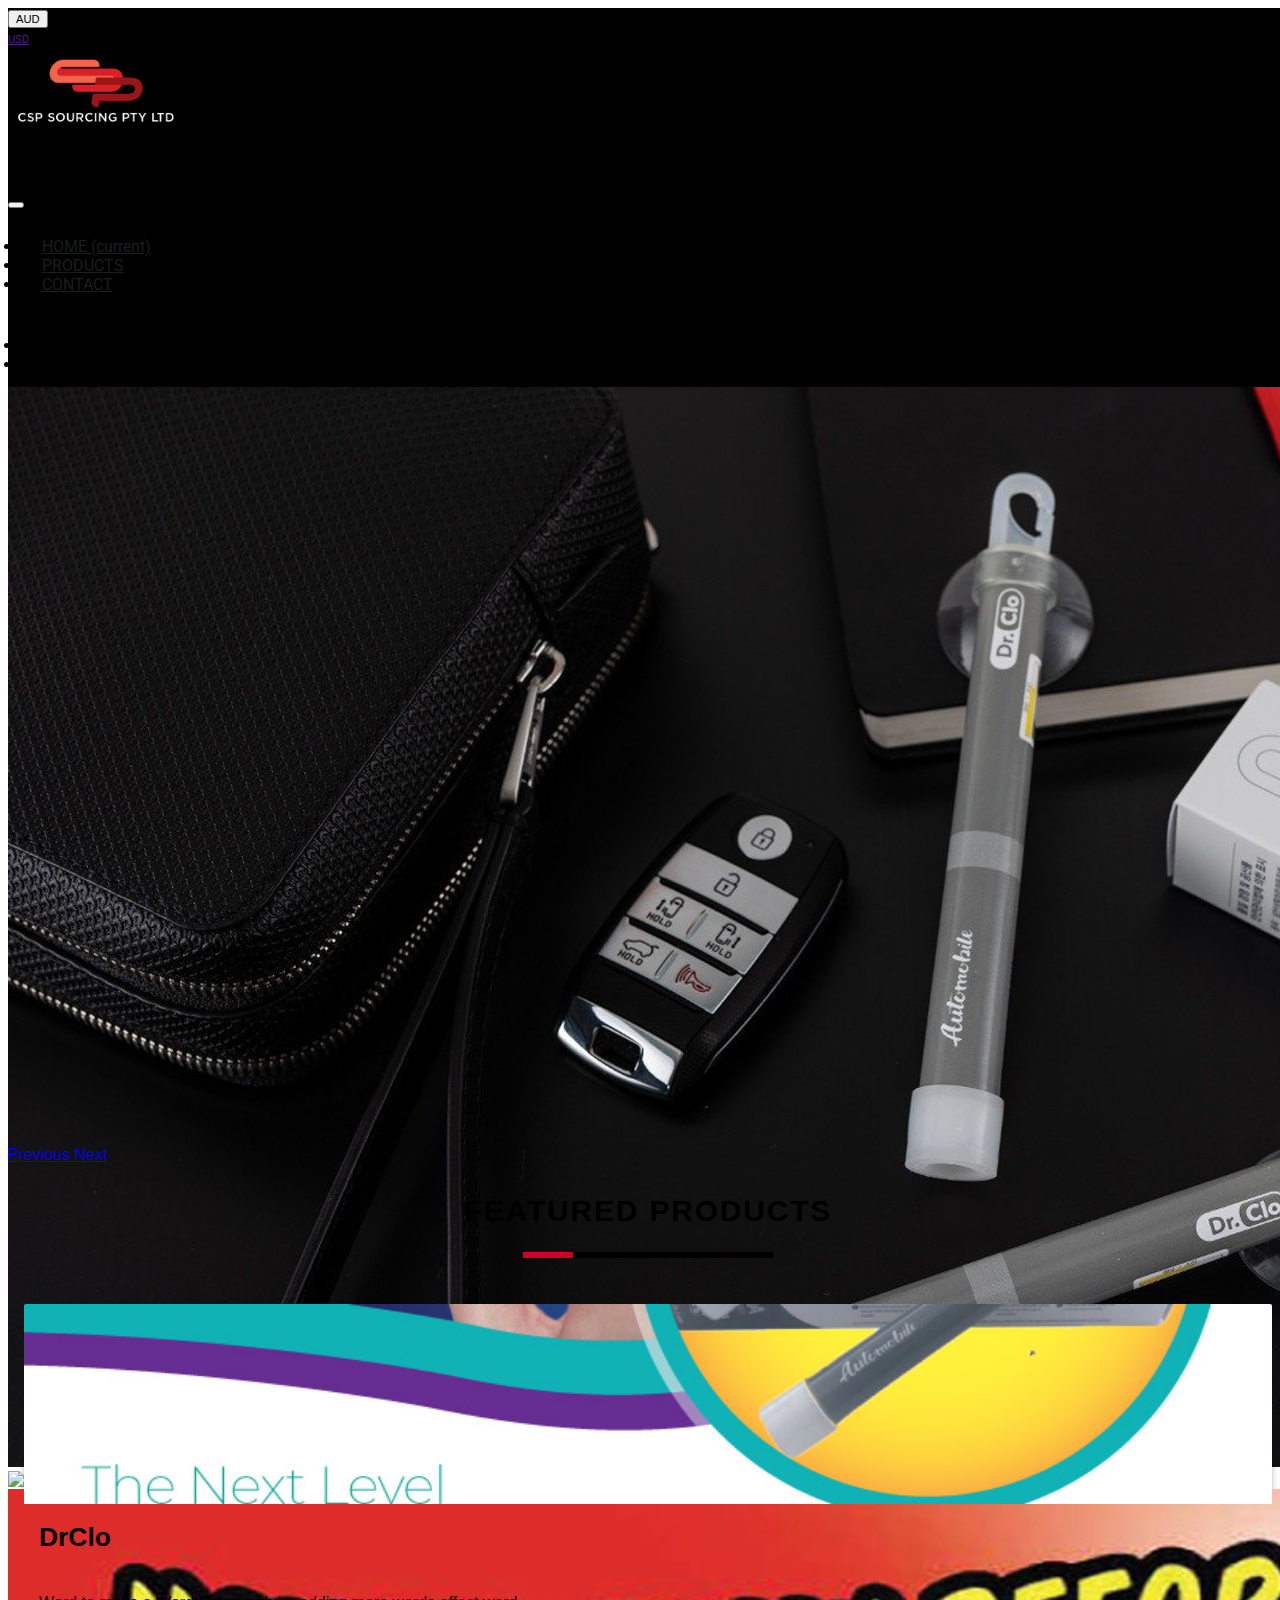
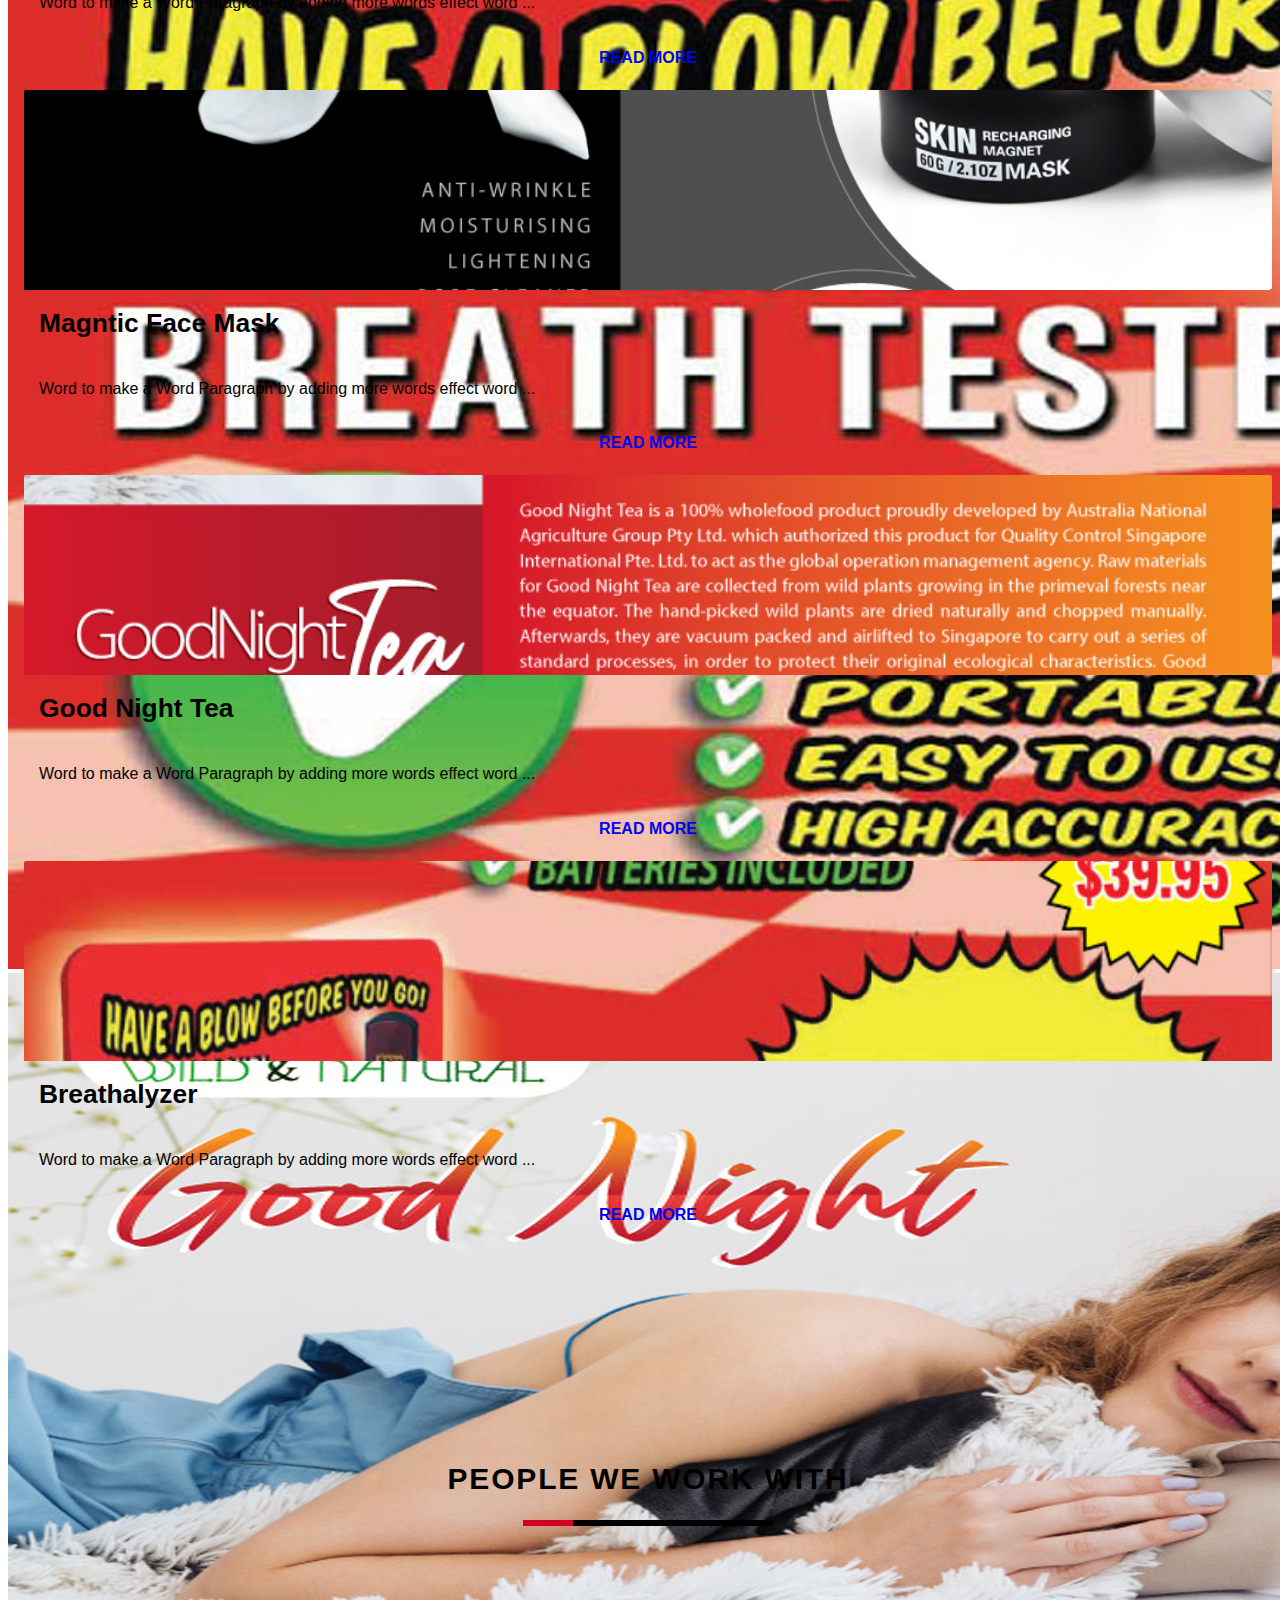
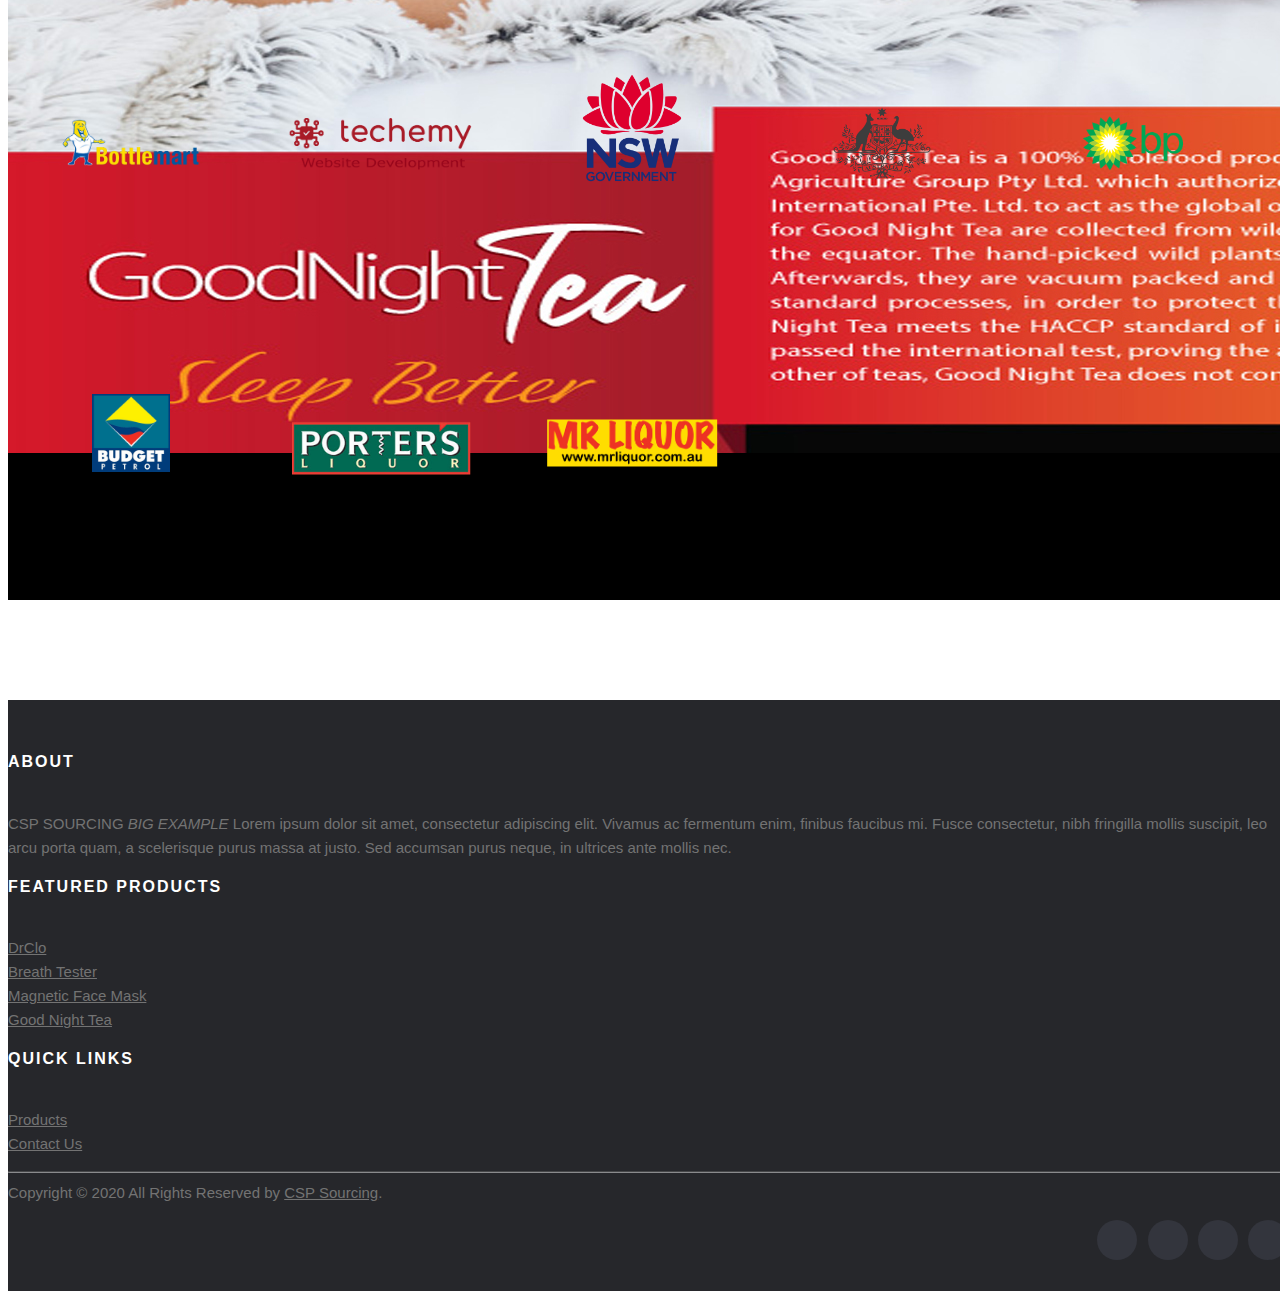
==== commit 7dafe1d4: "Update index.html" ====
--- a/index.html
+++ b/index.html
@@ -767,7 +767,7 @@
                         <img data-src="http://lorempixel.com/300/250/city">
                         <img data-src="http://lorempixel.com/300/250/transport">
                     </div>
-                    <img class="client-logo" style="padding-bottom:20px width: 125px;" src="./assets/porters-liquor.png">
+                    <img class="client-logo" style="padding-bottom:20px width: 110px;" src="./assets/porters-liquor.png">
                 </div>
                                                                                                     <div class="client oculus">
                     <div class="client-more-less"></div>
@@ -787,7 +787,7 @@
                     <div class="overflow-wrapper">
 
                     </div>
-                    <img class="client-logo" style="width: 80px; padding-bottom: 10px; height: 50px; width: auto;"
+                    <img class="client-logo" style="width: 80px; padding-bottom: 10px; height: 57px; width: auto;"
                         src="./assets/mrliquor.jpg">
                 </div>
 
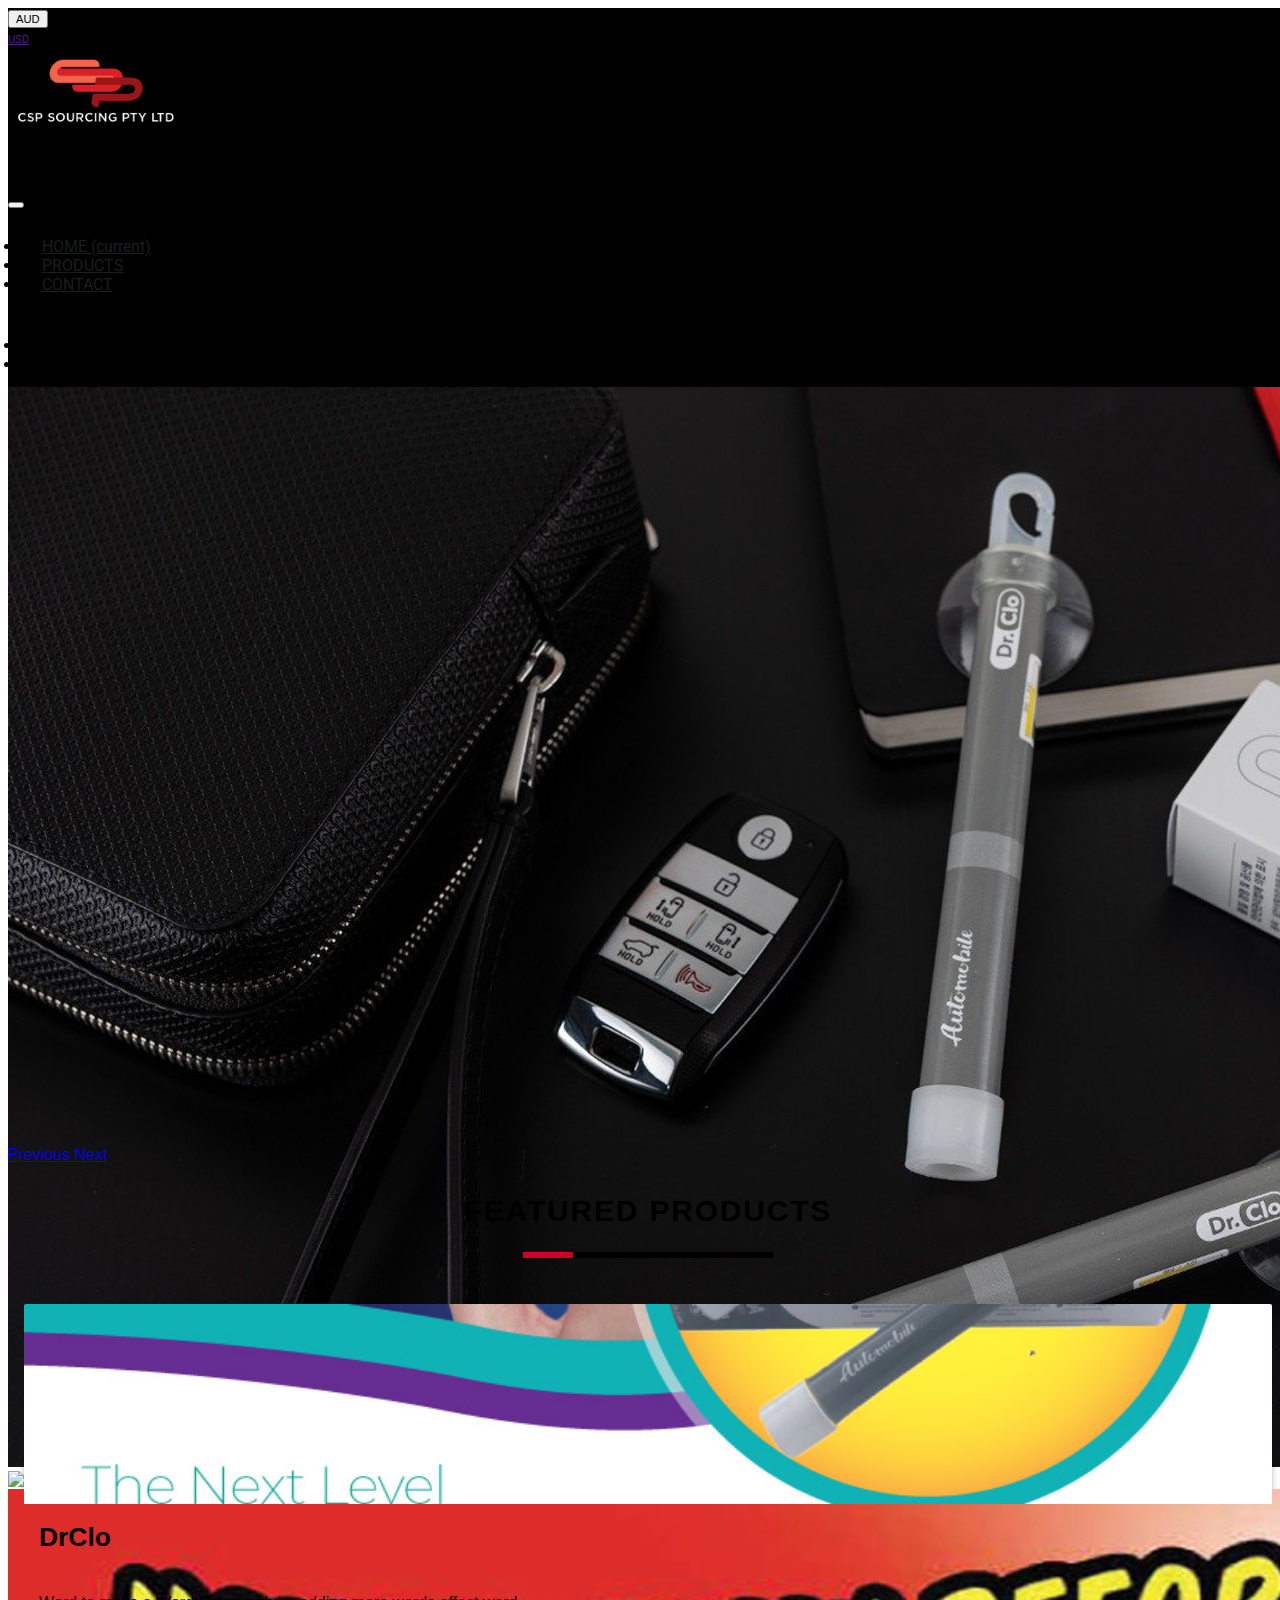
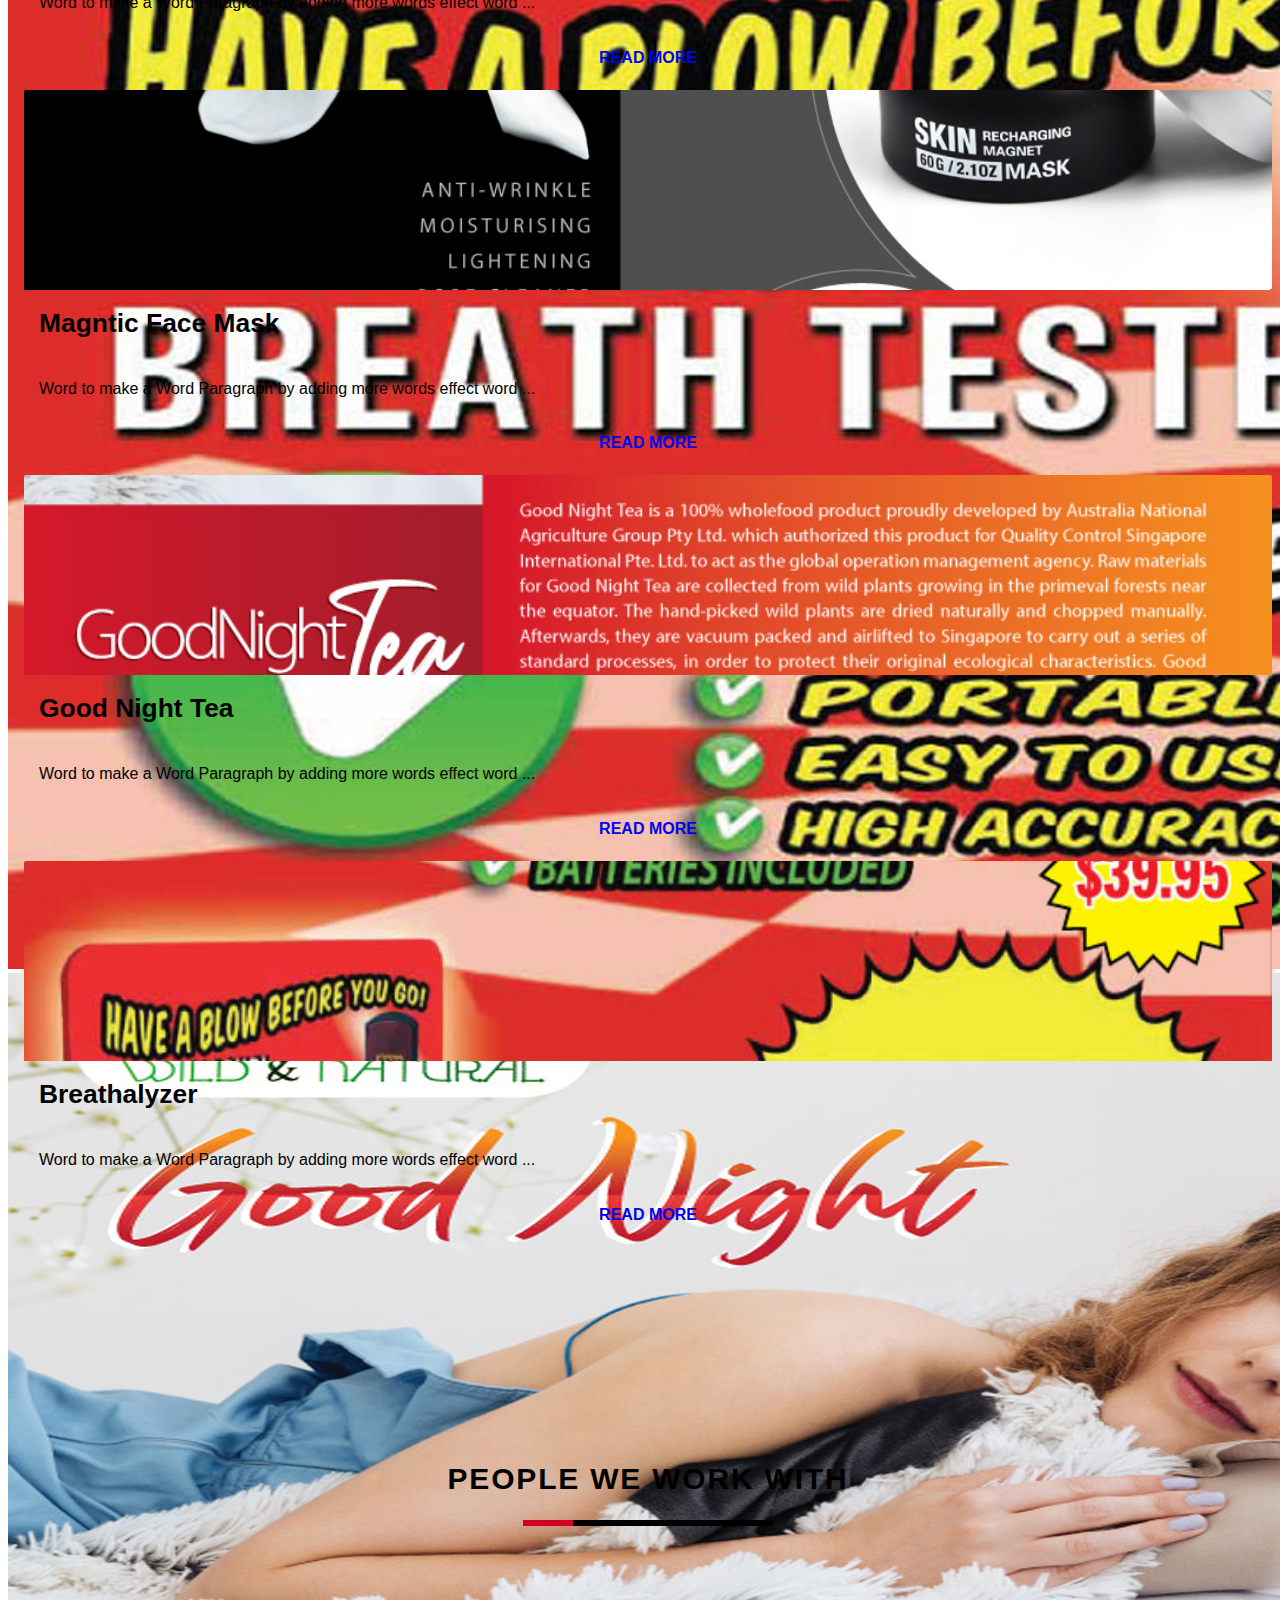
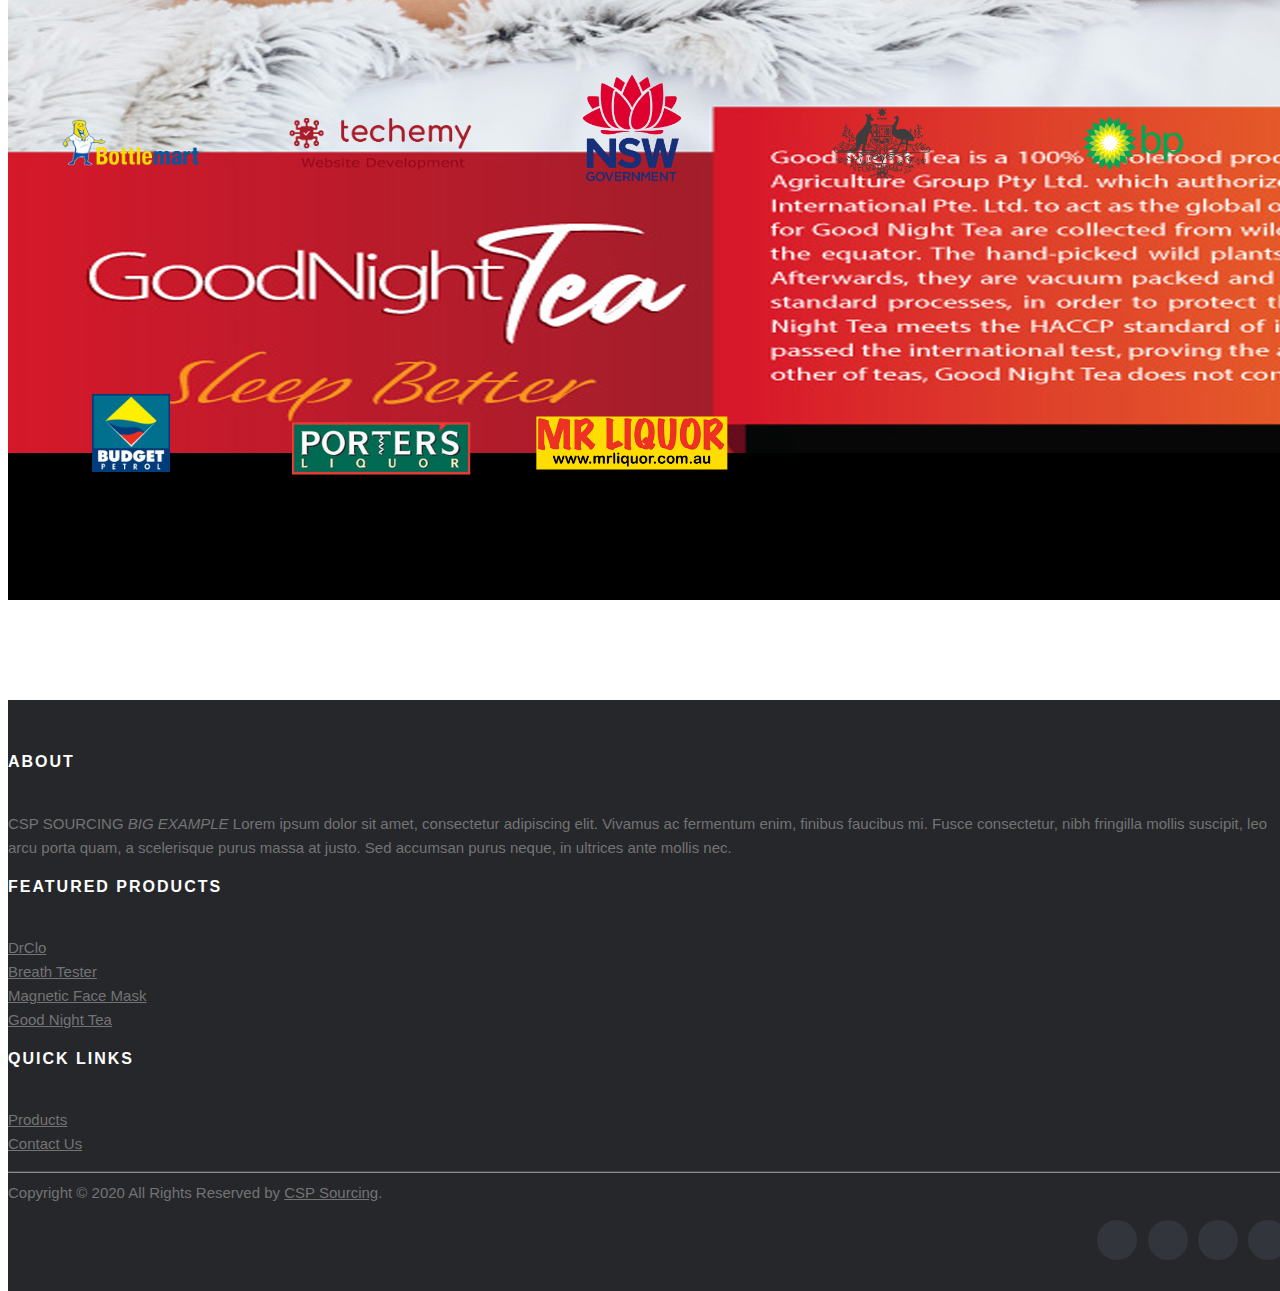
==== commit 675fd4b2: "Update index.html" ====
--- a/index.html
+++ b/index.html
@@ -787,7 +787,7 @@
                     <div class="overflow-wrapper">
 
                     </div>
-                    <img class="client-logo" style="width: 80px; padding-bottom: 10px; height: 57px; width: auto;"
+                    <img class="client-logo" style="width: 80px; padding-bottom: 10px; height: 63px; width: auto;"
                         src="./assets/mrliquor.jpg">
                 </div>
 
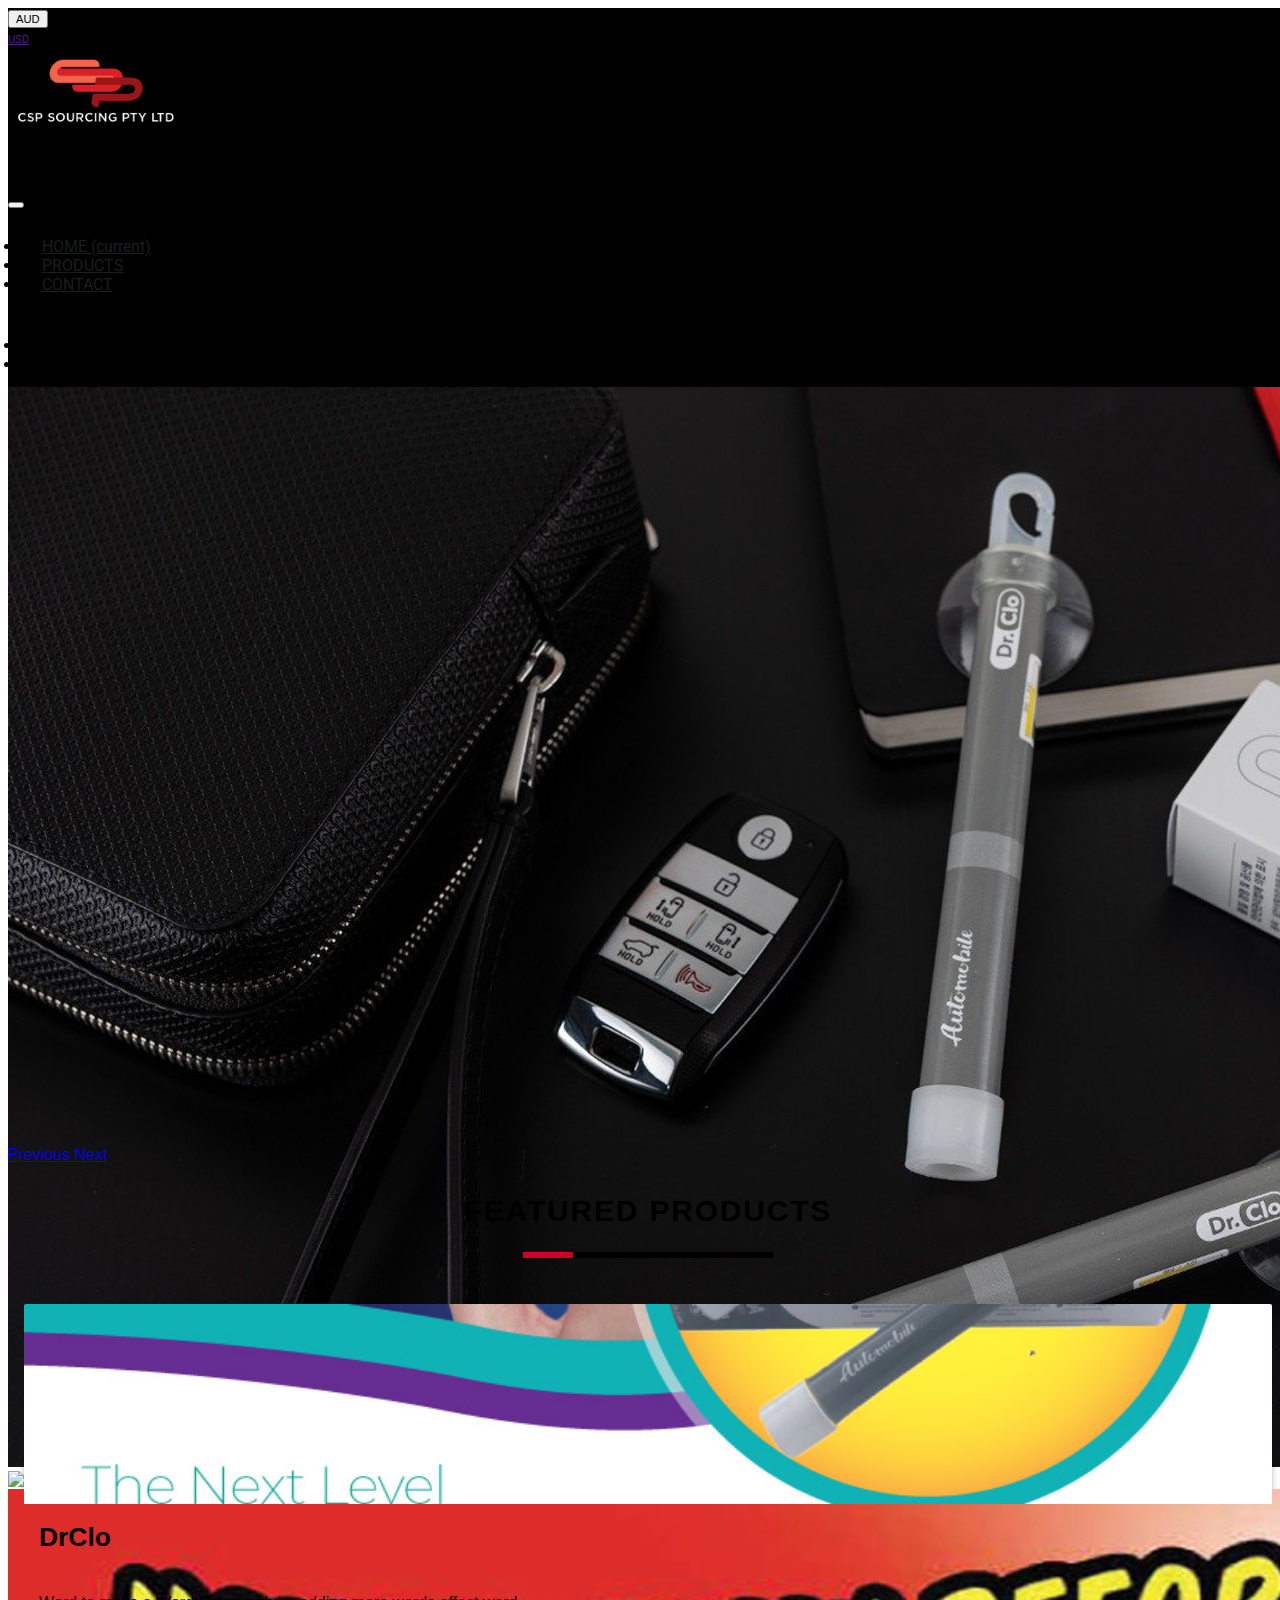
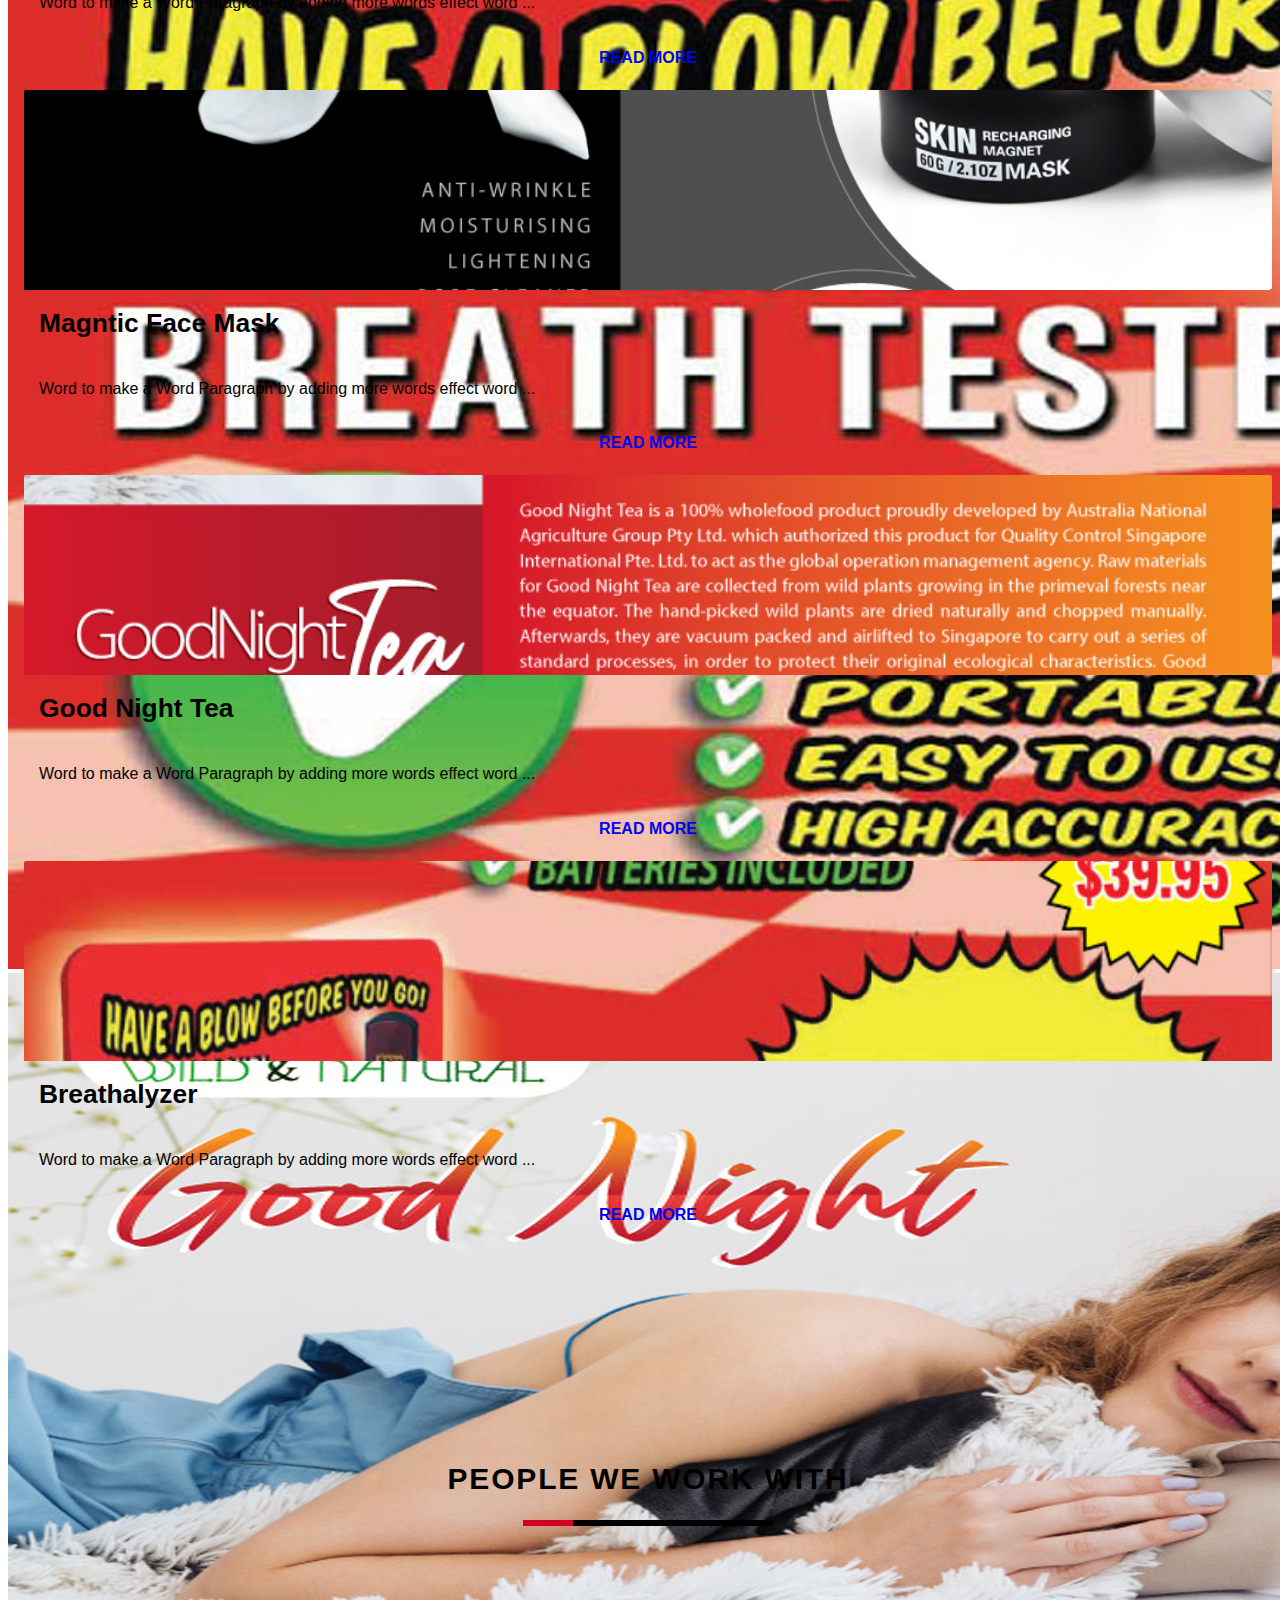
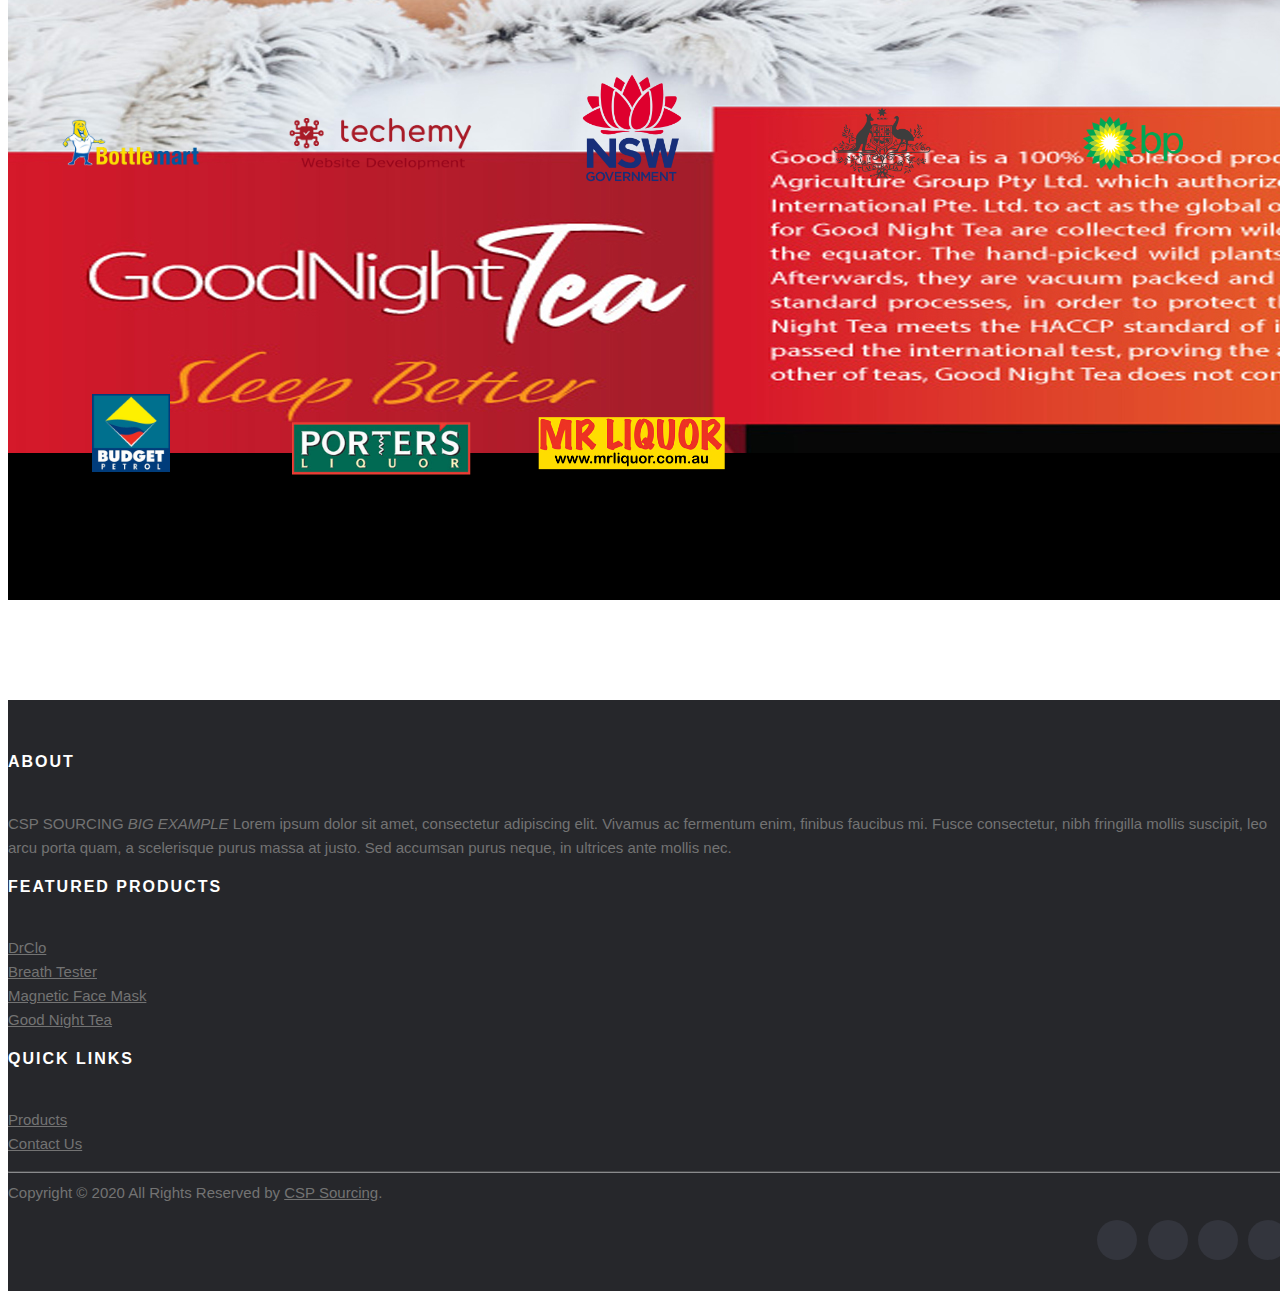
==== commit 5eed96c2: "Update index.html" ====
--- a/index.html
+++ b/index.html
@@ -787,7 +787,7 @@
                     <div class="overflow-wrapper">
 
                     </div>
-                    <img class="client-logo" style="width: 80px; padding-bottom: 10px; height: 63px; width: auto;"
+                    <img class="client-logo" style="width: 80px; padding-bottom: 10px; height: 61.7px; width: auto;"
                         src="./assets/mrliquor.jpg">
                 </div>
 
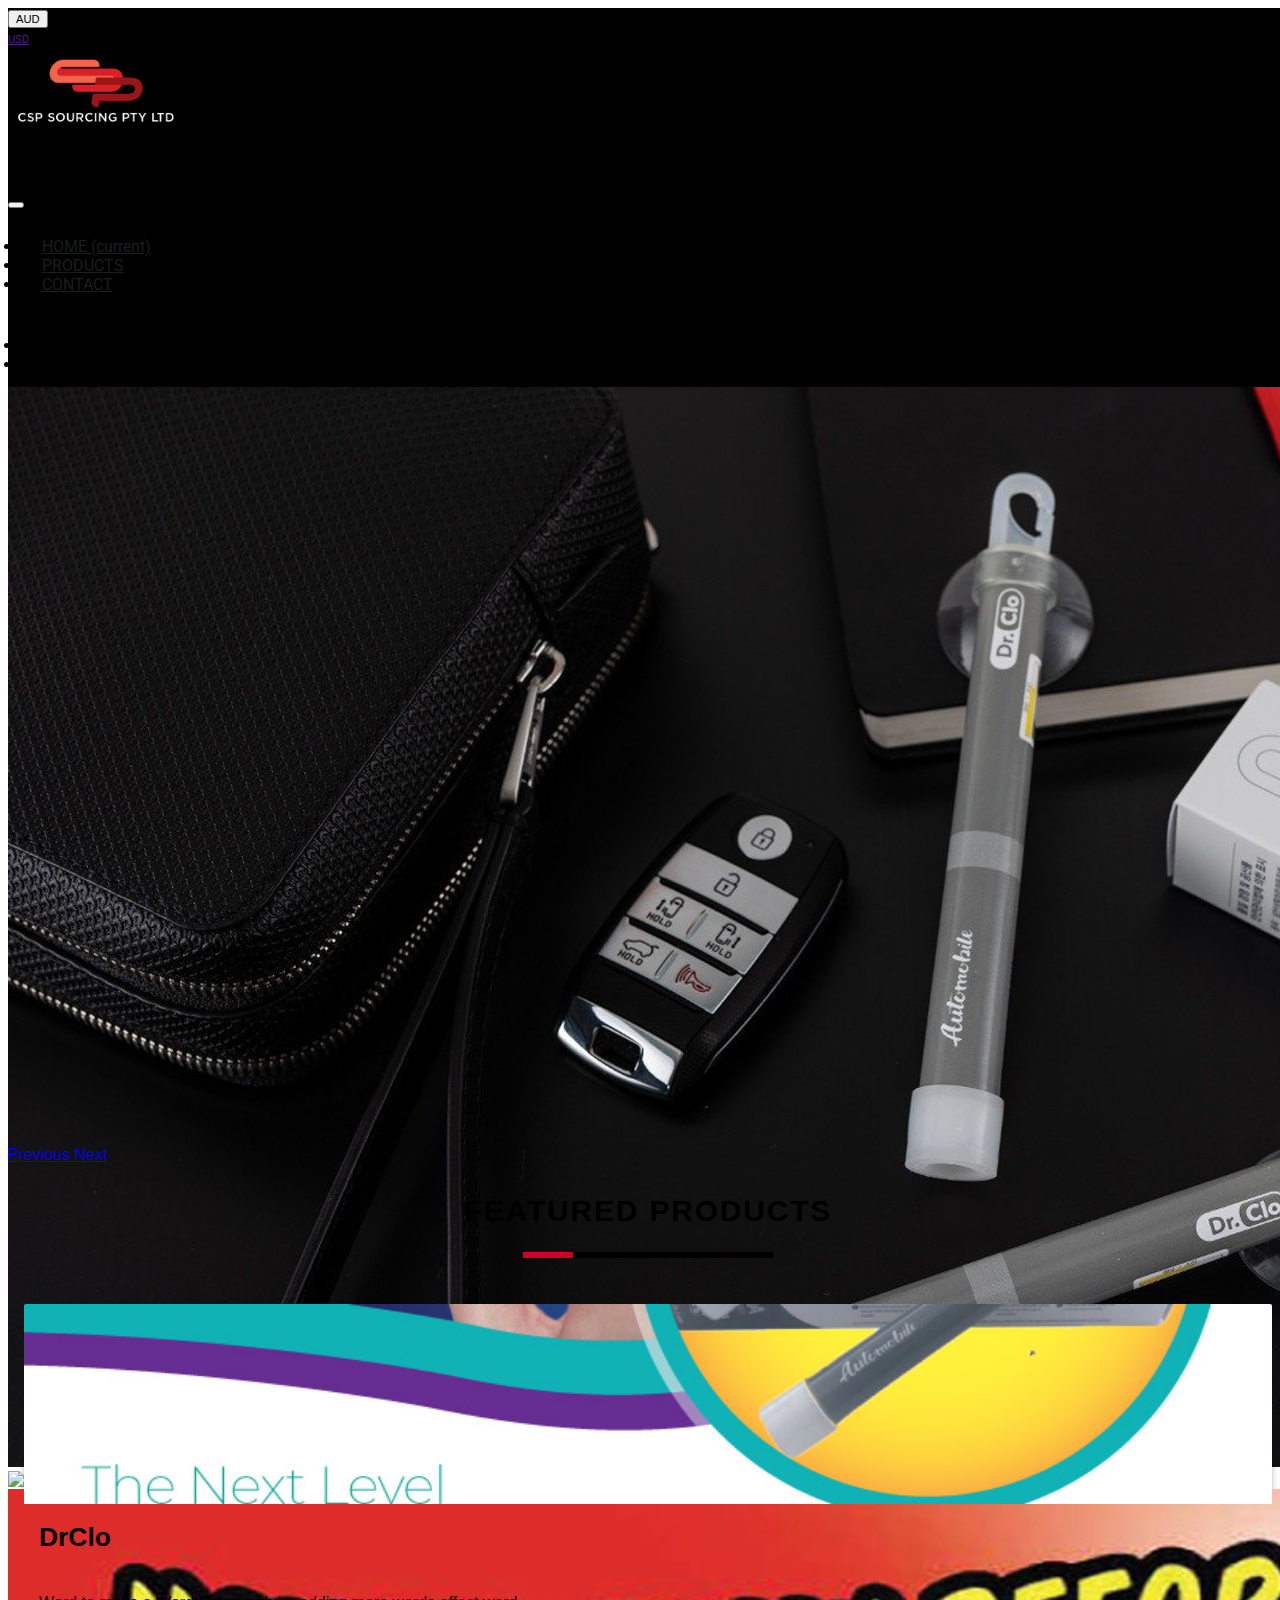
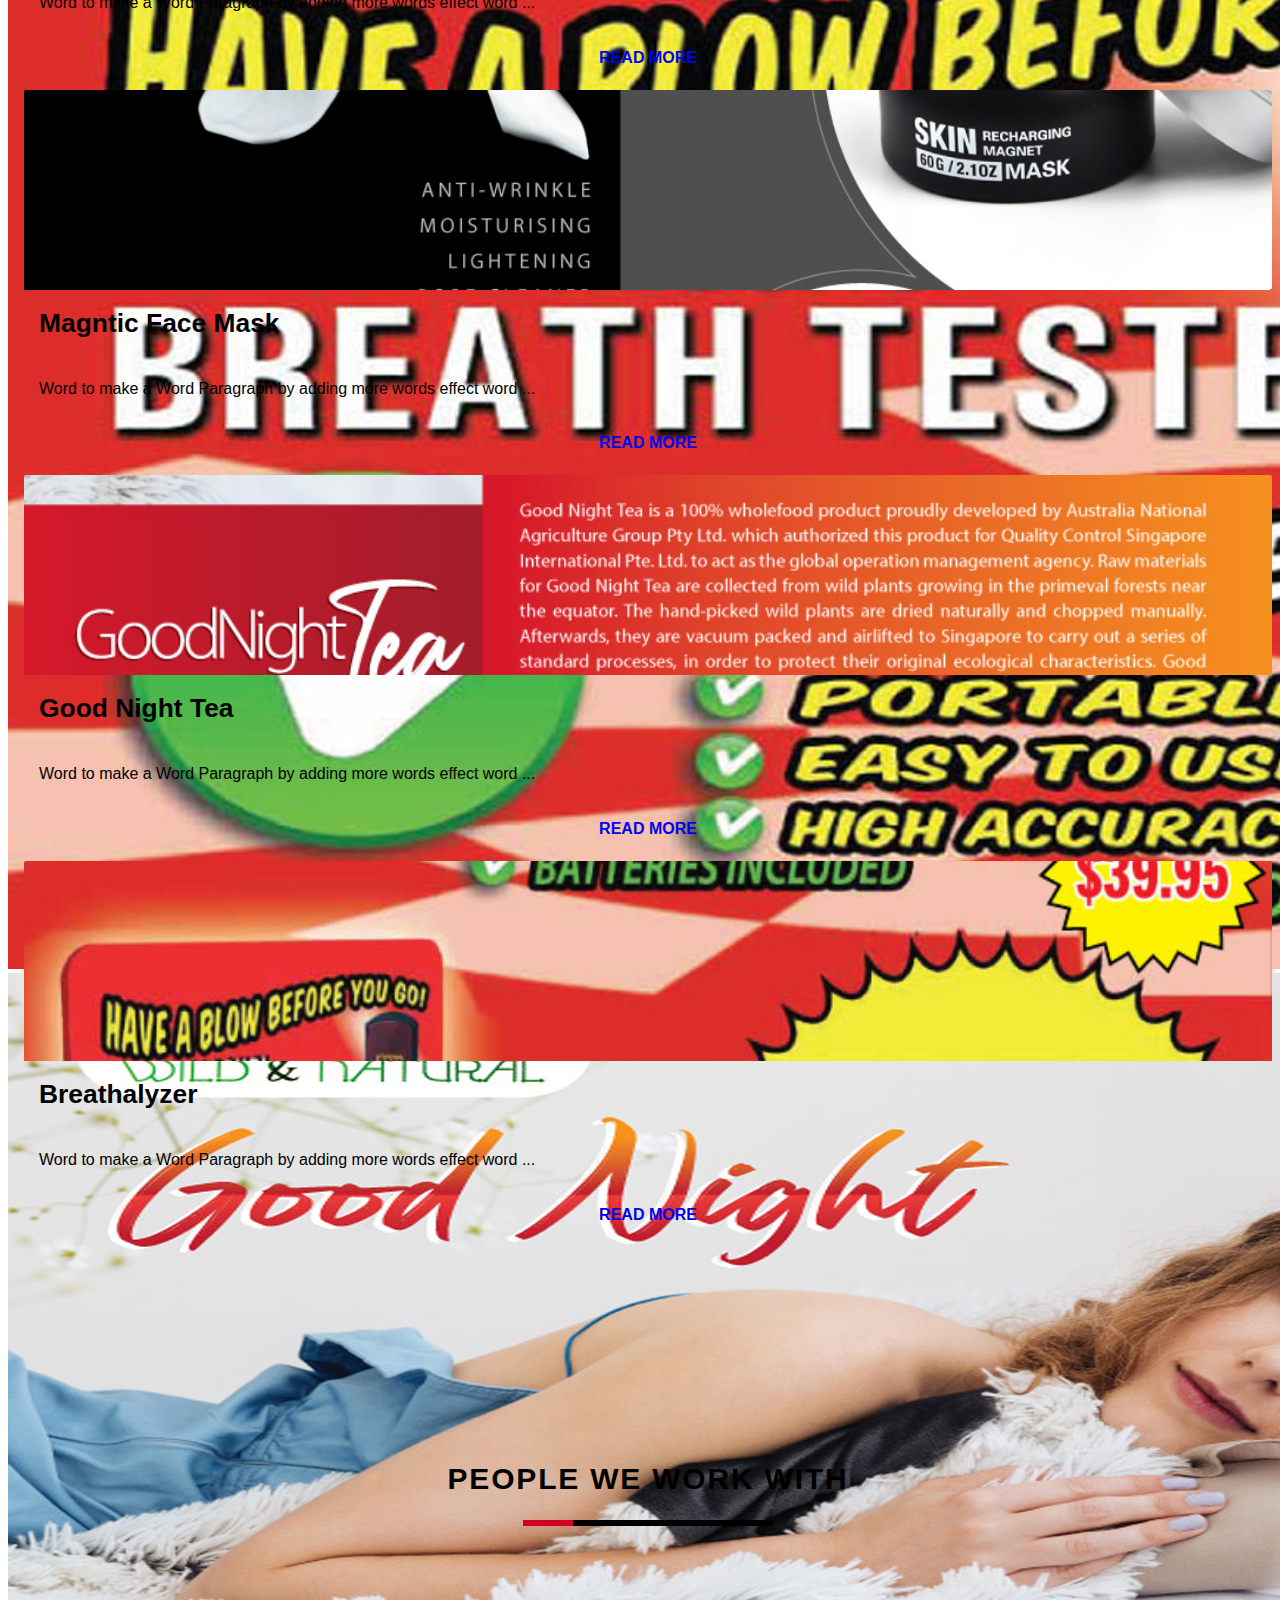
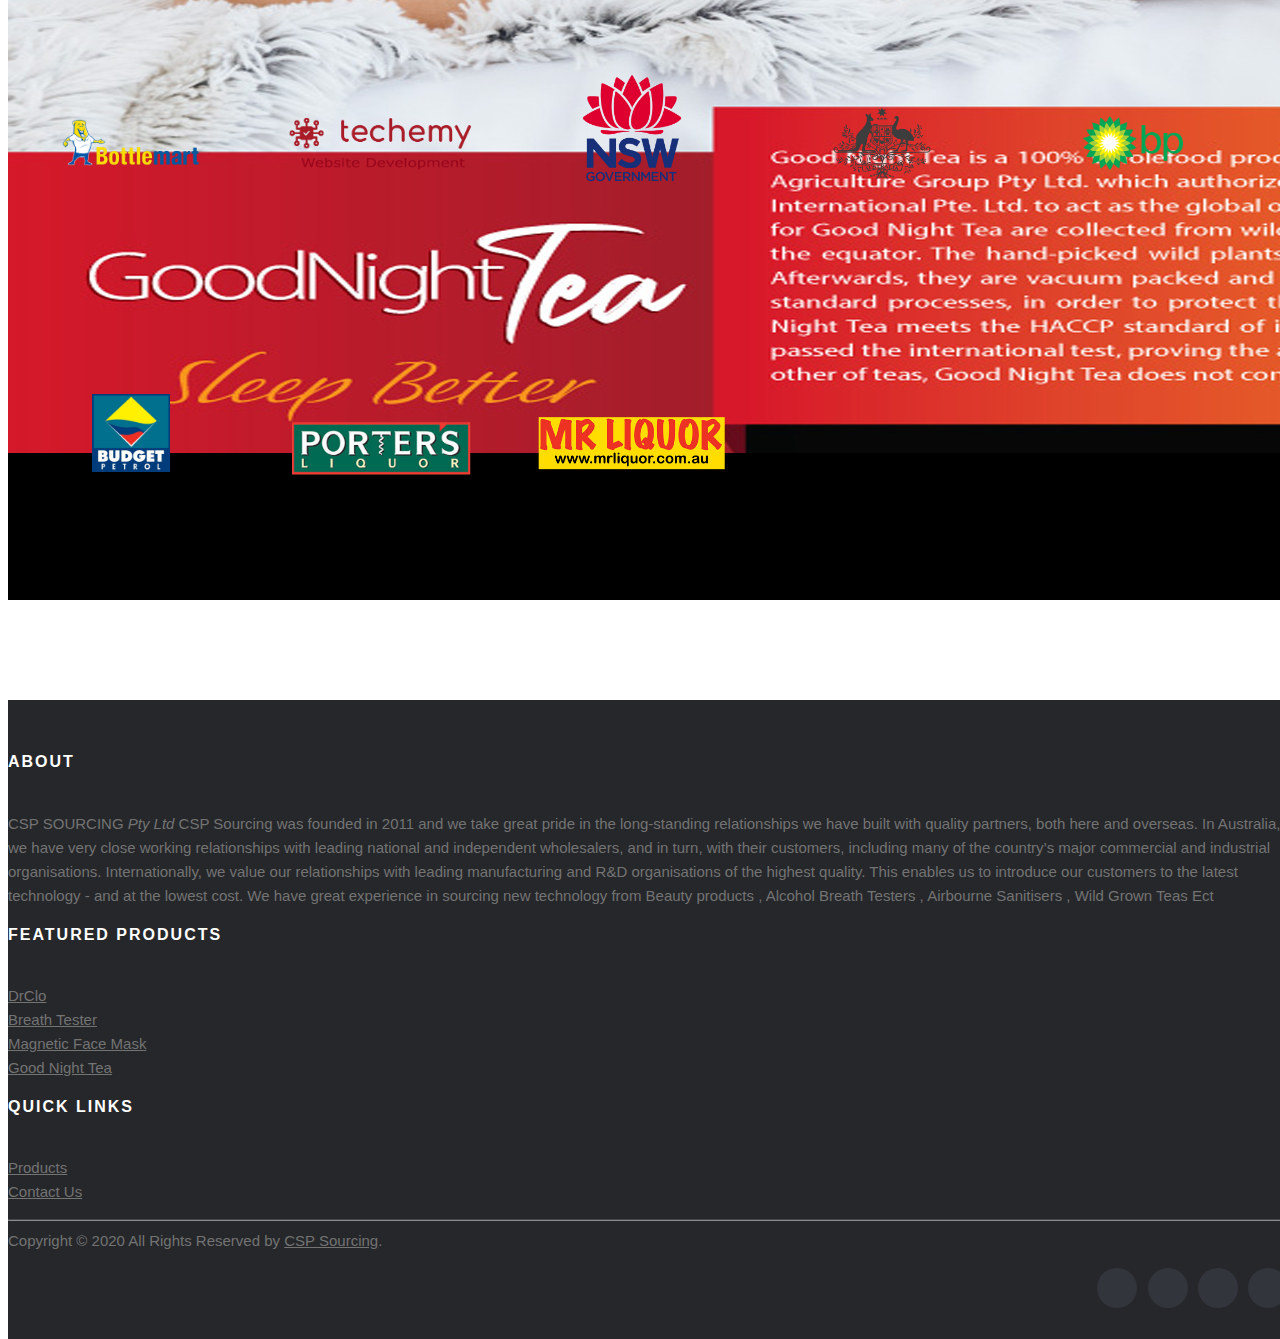
==== commit 7d34d521: "Update index.html" ====
--- a/index.html
+++ b/index.html
@@ -1318,10 +1318,7 @@
                 <div class="row">
                     <div class="col-sm-12 col-md-6">
                         <h6>About</h6>
-                        <p class="text-justify">CSP SOURCING <i>BIG EXAMPLE </i> Lorem ipsum dolor sit
-                            amet, consectetur adipiscing elit. Vivamus ac fermentum enim, finibus faucibus mi. Fusce
-                            consectetur, nibh fringilla mollis suscipit, leo arcu porta quam, a scelerisque purus massa
-                            at justo. Sed accumsan purus neque, in ultrices ante mollis nec.</p>
+                        <p class="text-justify">CSP SOURCING <i>Pty Ltd </i> CSP Sourcing was founded in 2011 and we take great pride in the long-standing relationships we have built with quality partners, both here and overseas. In Australia, we have very close working relationships with leading national and independent wholesalers, and in turn, with their customers, including many of the country’s major commercial and industrial organisations. Internationally, we value our relationships with leading manufacturing and R&D organisations of the highest quality. This enables us to introduce our customers to the latest technology - and at the lowest cost. We have great experience in sourcing new technology from Beauty products , Alcohol Breath Testers , Airbourne Sanitisers , Wild Grown Teas Ect </p>
                     </div>
 
                     <div class="col-xs-6 col-md-3">
